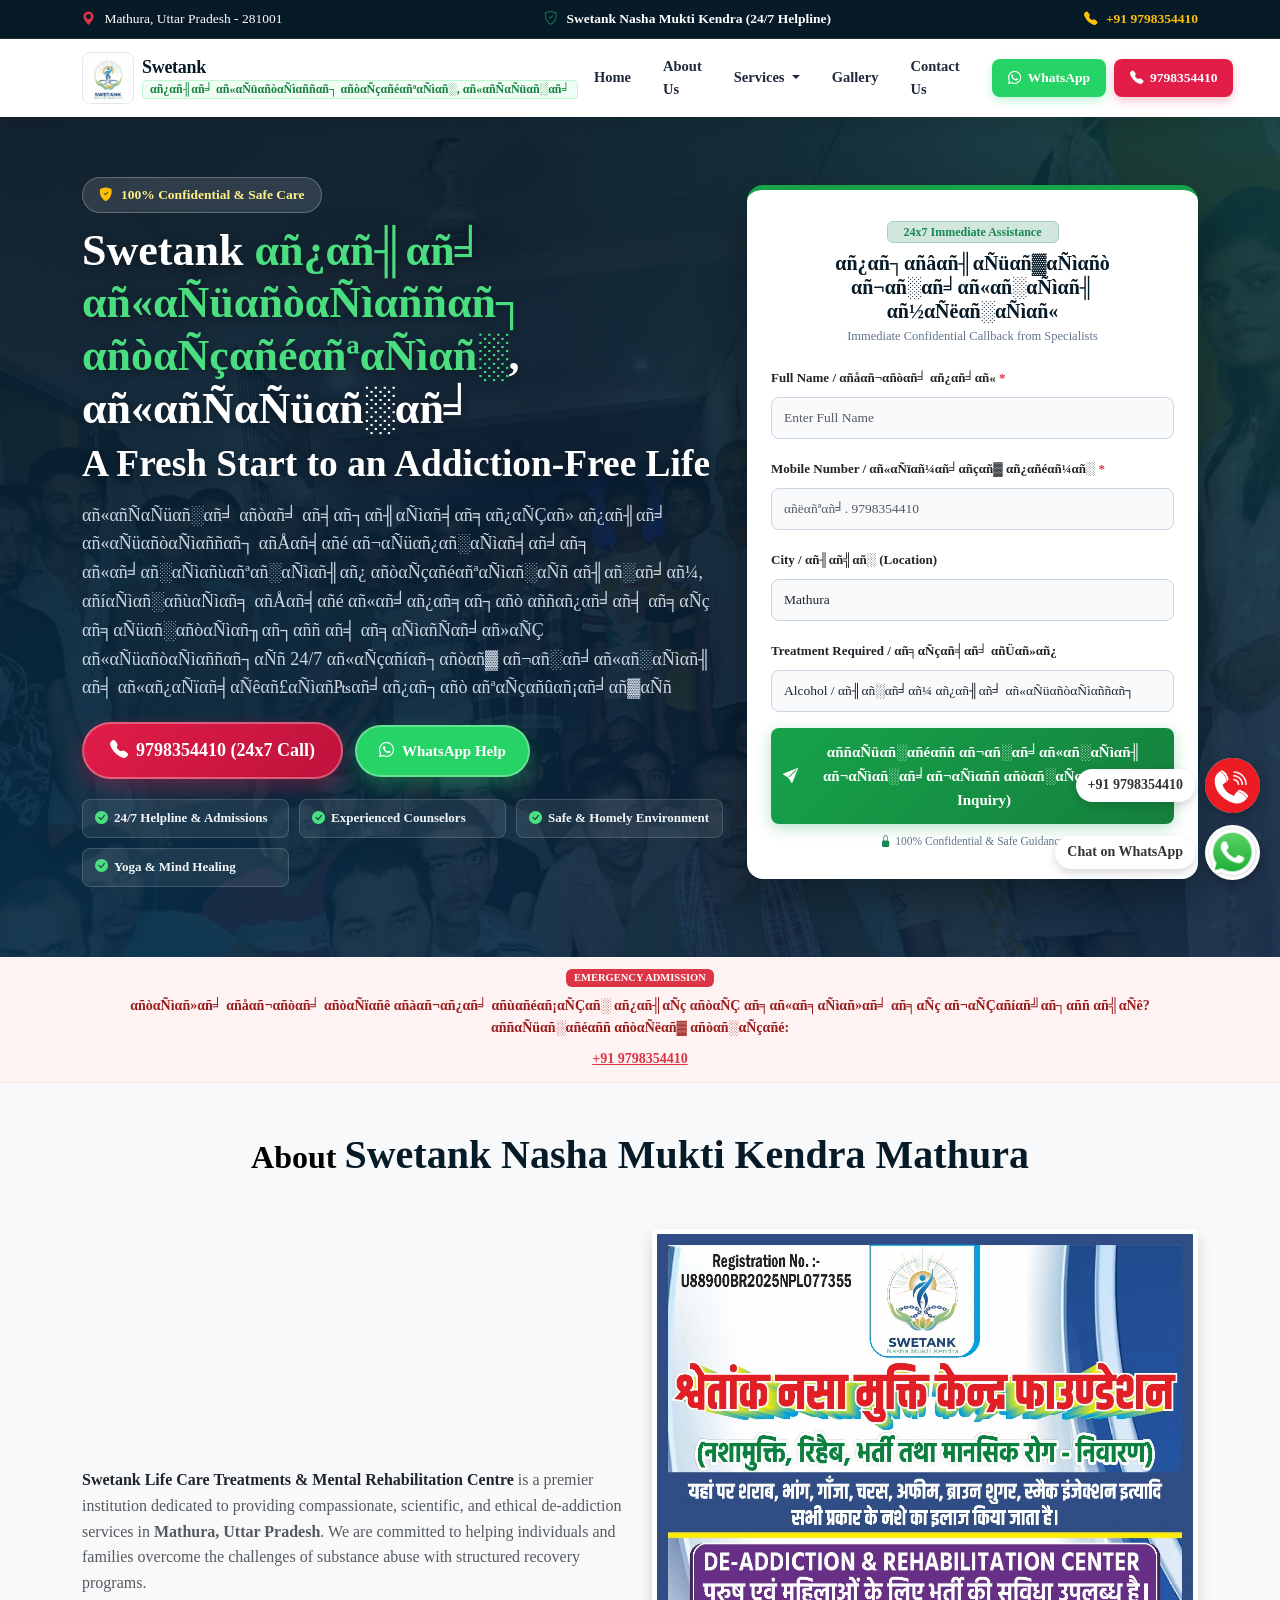
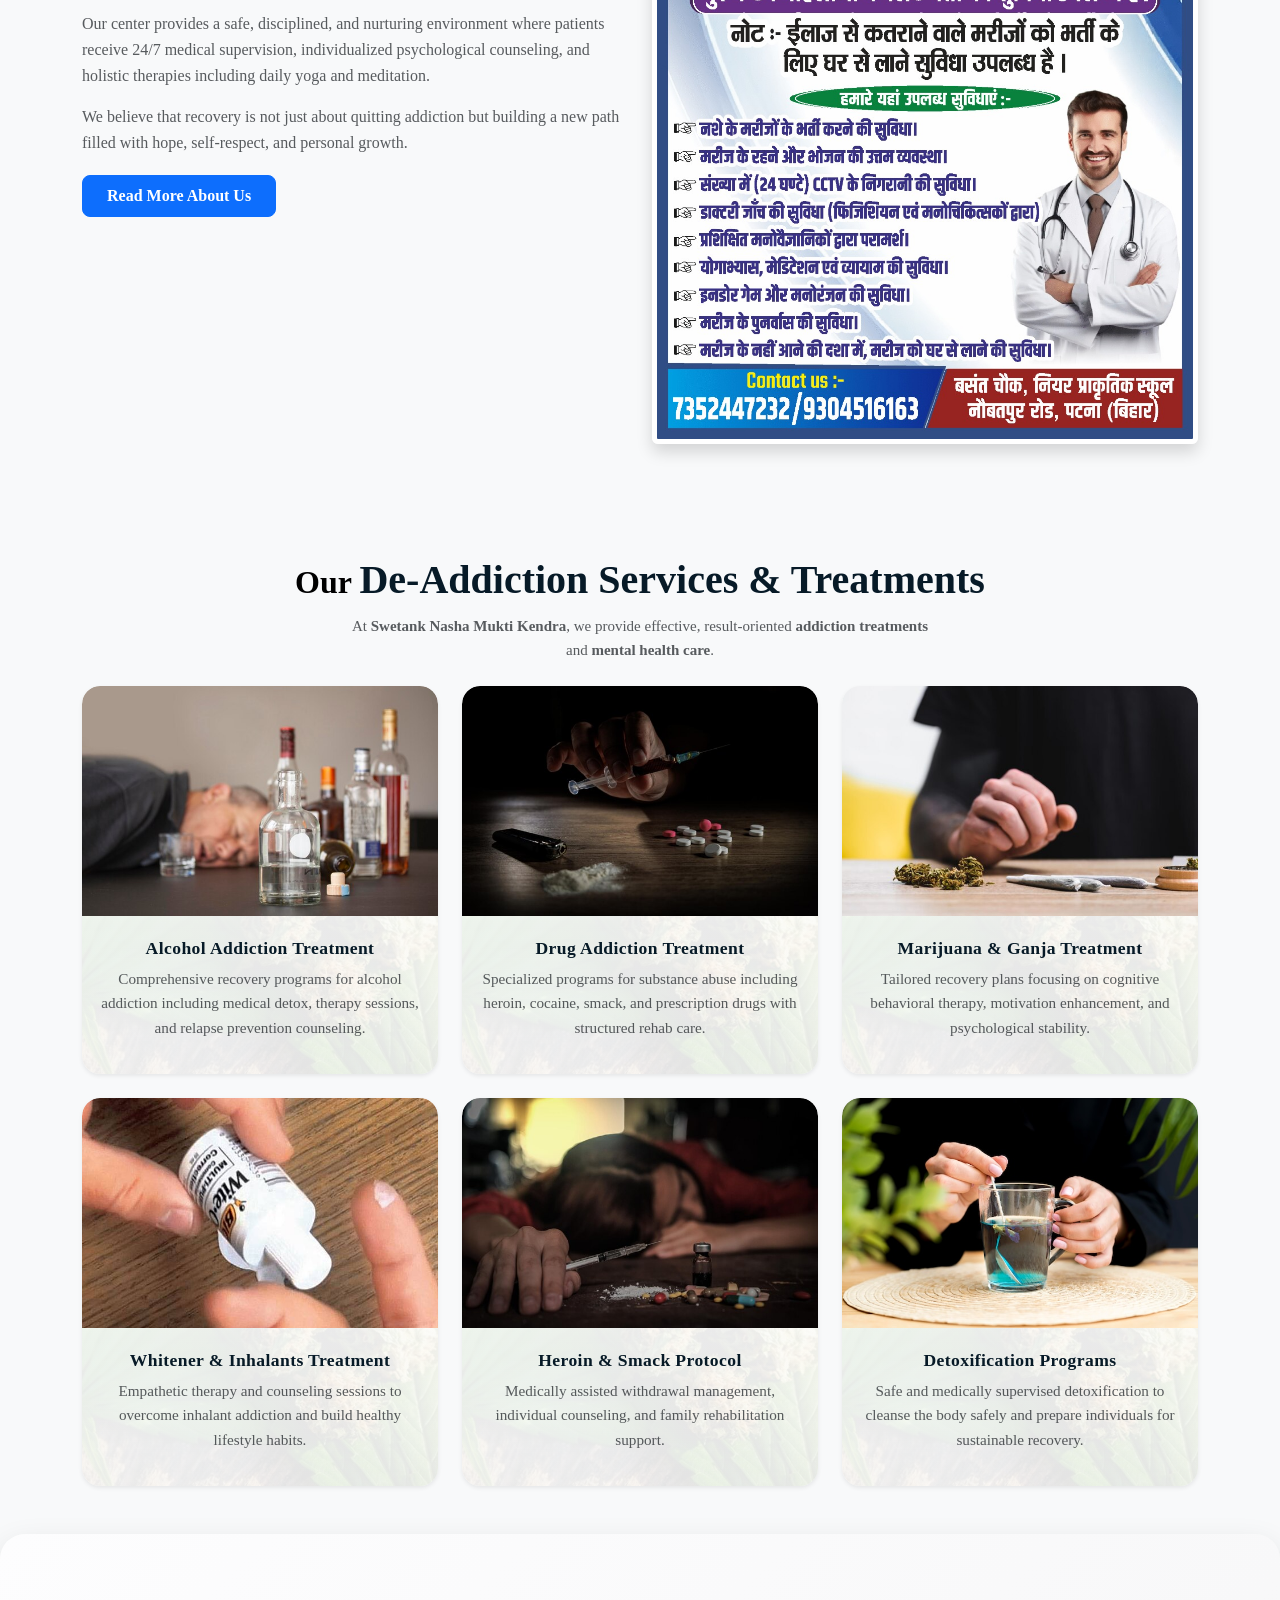
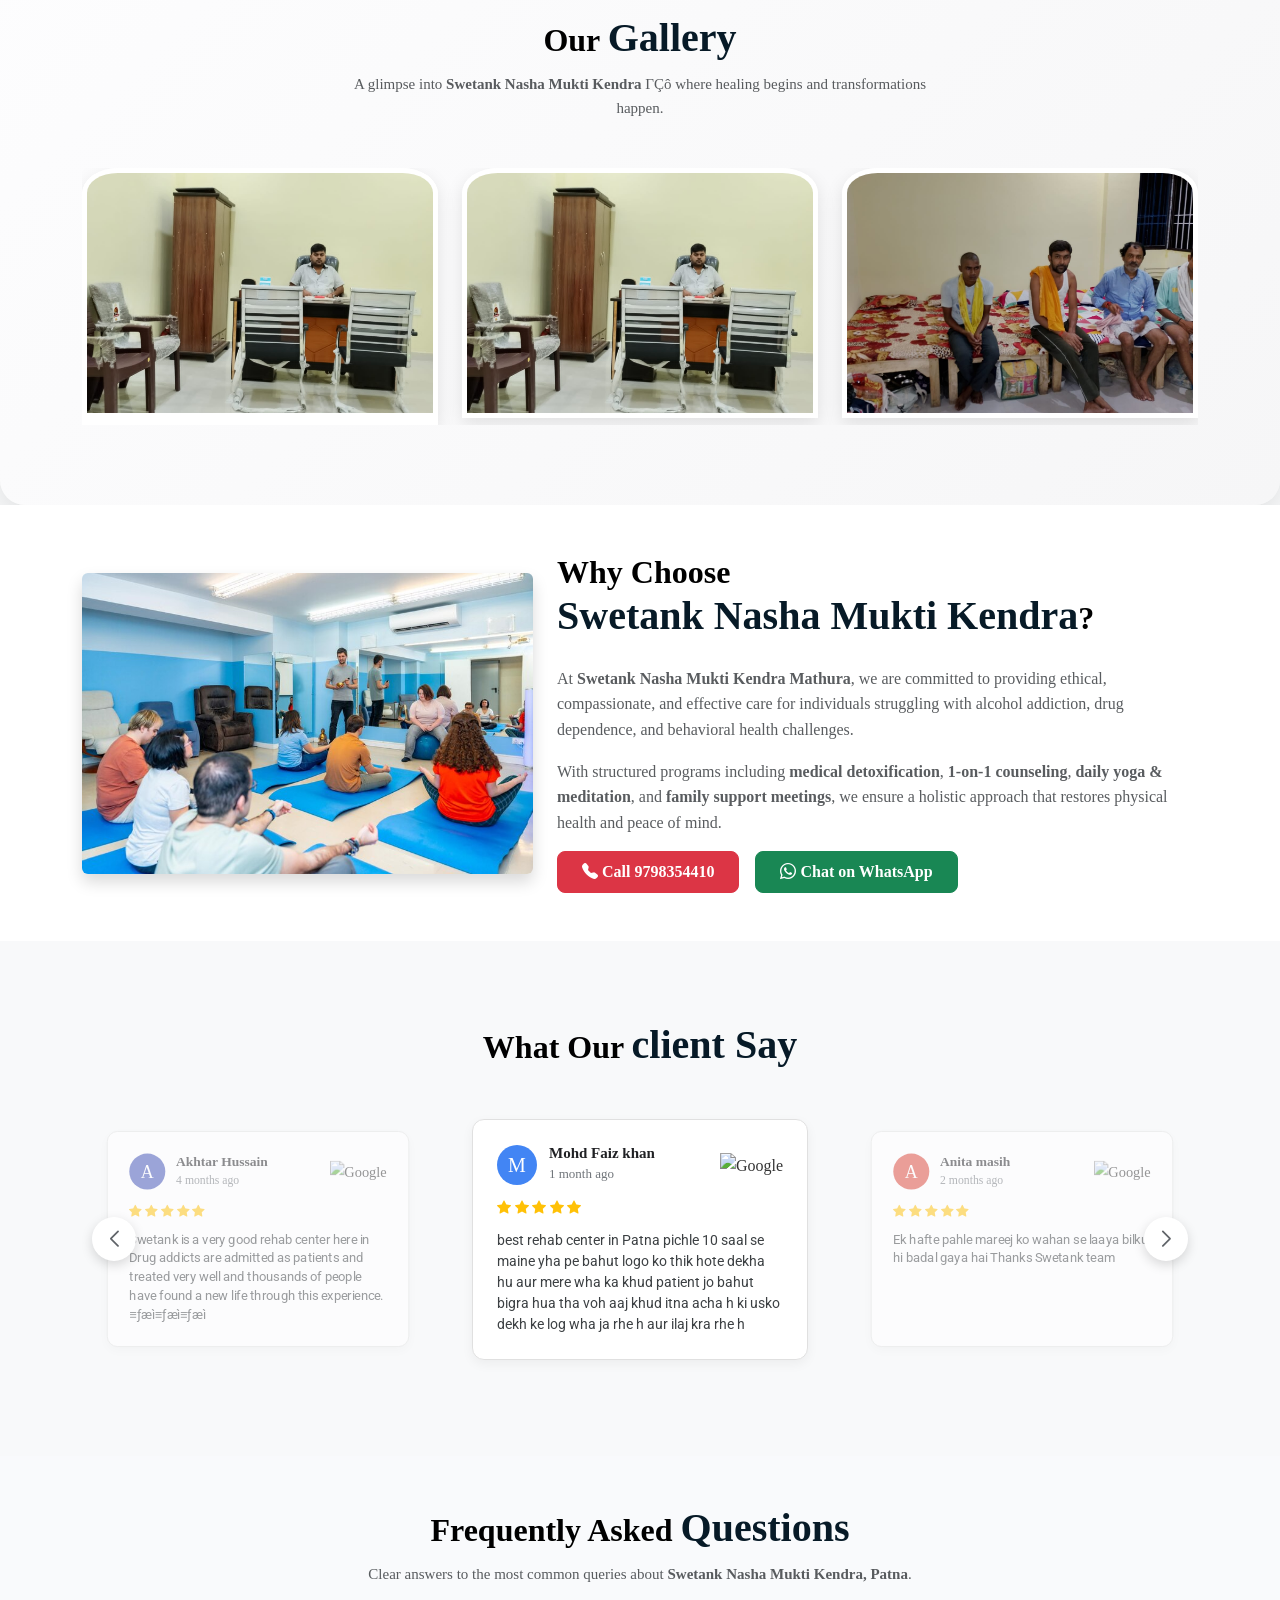
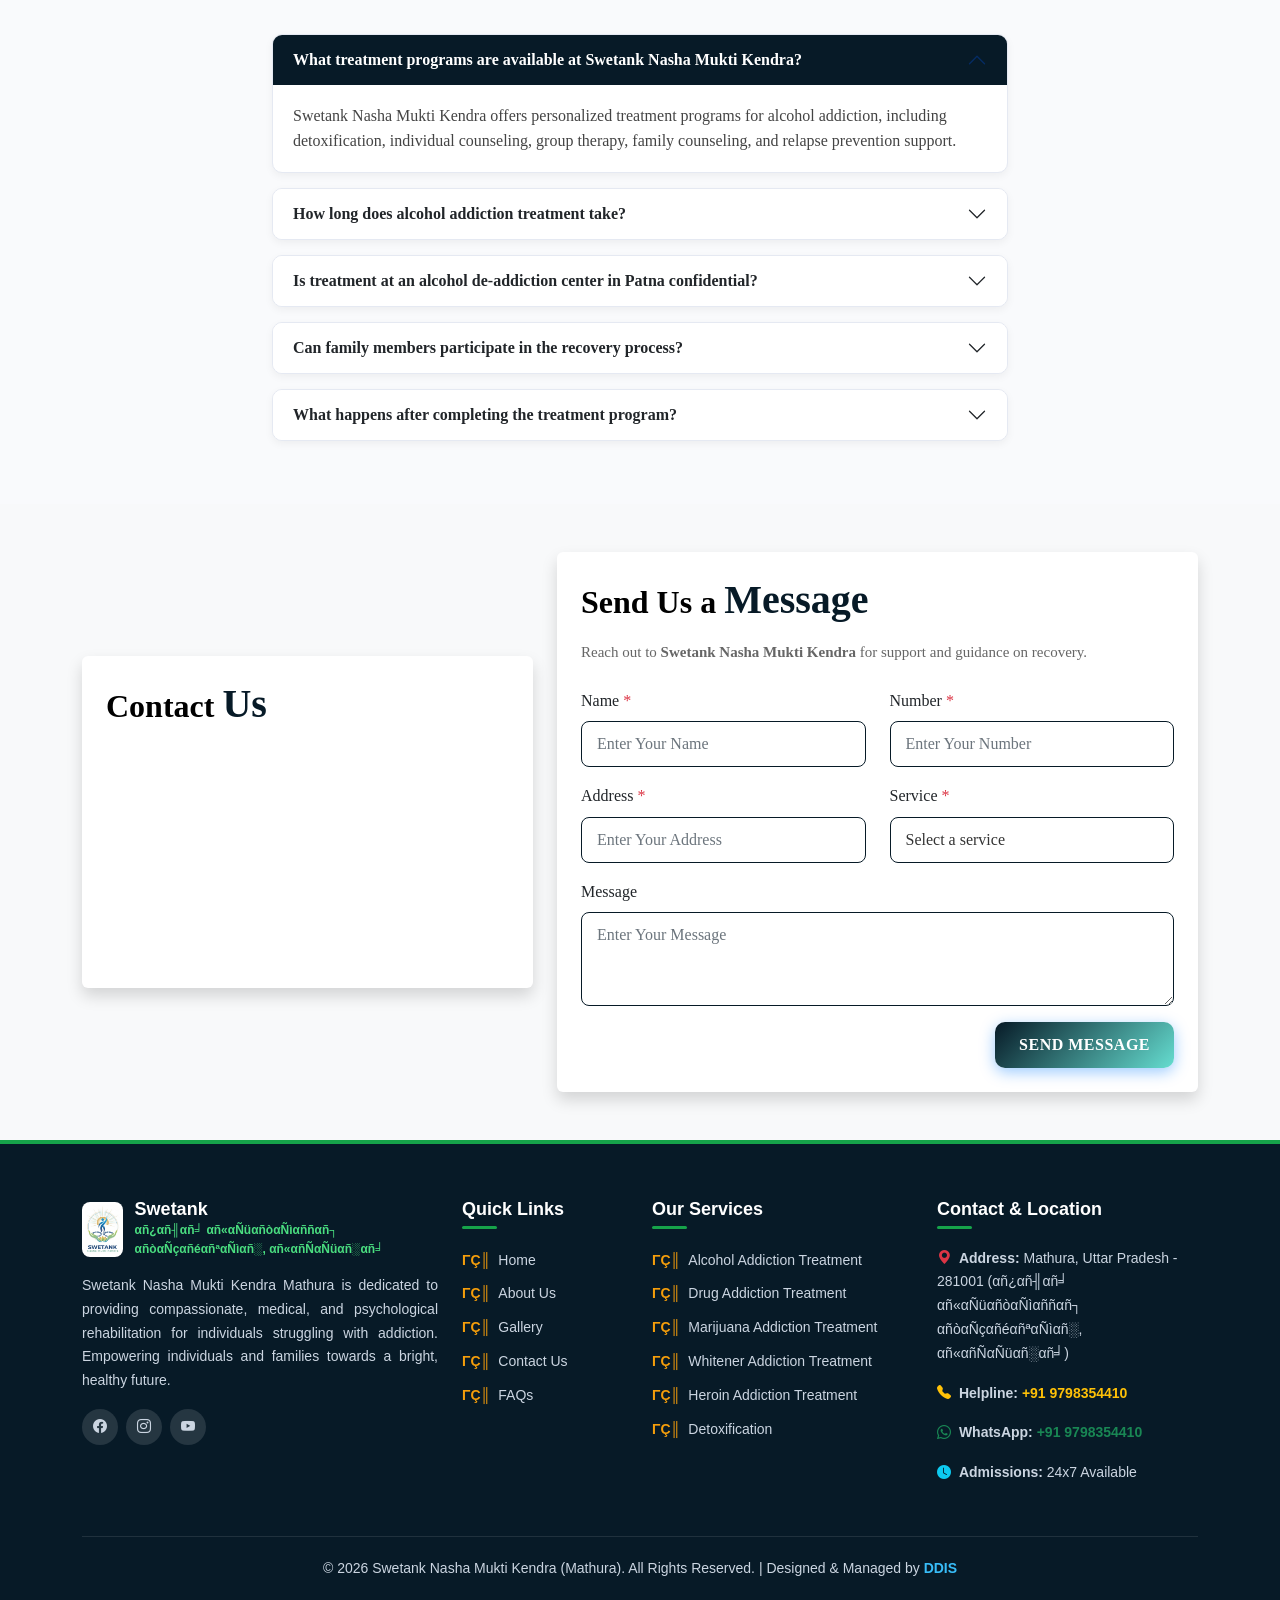
==== index.html @ 64076b5c "Add vercel.json and compiled HTML pages for instant Vercel preview without downloads" ====
﻿<!DOCTYPE html>
<html lang="en">

<head>
            <meta charset="UTF-8" />
<meta name="google-site-verification" content="Pe_RCcJKM1wmoSdgss8FV3fwaCpD_1jsGmkPEj5sjfQ" />
<meta http-equiv="X-UA-Compatible" content="IE=edge" />
<meta name="viewport" content="width=device-width, initial-scale=1.0" />

<!-- Favicon -->
<link rel="icon" href="assets/images/logo/logo.png" type="image/png">
<link rel="apple-touch-icon" href="assets/images/logo/logo.png">

<!-- Organization Schema -->
<script type="application/ld+json">
{
  "@context": "https://schema.org",
  "@type": "Organization",
  "name": "Swetank Nasha Mukti Kendra Mathura",
  "url": "https://swetanknashamuktikendrafoundation.in/",
  "logo": "https://swetanknashamuktikendrafoundation.in/assets/images/logo/logo.png",
  "sameAs": []
}
</script>

<!-- Title & SEO Meta -->
<title>Swetank Nasha Mukti Kendra Mathura | Best De-Addiction & Rehab Center</title>
<meta name="description" content="Swetank Nasha Mukti Kendra in Mathura offers safe, effective addiction treatment, certified medical detox, psychiatric counseling, and 24/7 recovery helpline: 9798354410." />
<meta name="keywords" content="swetank nasha mukti kendra mathura, nasha mukti kendra mathura, rehab center mathura, de-addiction center mathura, best nasha mukti kendra mathura" />
<meta name="author" content="Swetank Nasha Mukti Kendra Mathura" />
<meta name="robots" content="index, follow" />
<link rel="canonical" href="http://swetanknashamuktikendrafoundation.in/" />
<!-- Open Graph (Facebook/LinkedIn) -->
<meta property="og:type" content="website">
<meta property="og:title" content="Swetank Nasha Mukti Kendra Mathura | Best De-Addiction & Rehab Center">
<meta property="og:url" content="http://swetanknashamuktikendrafoundation.in/">
<meta property="og:image" content="assets/images/logo/logo.png">
<meta property="og:description" content="Swetank Nasha Mukti Kendra in Mathura offers safe, effective addiction treatment, certified medical detox, psychiatric counseling, and 24/7 recovery helpline: 9798354410.">

<!-- Twitter Meta -->
<meta name="twitter:card" content="summary_large_image" />
<meta name="twitter:title" content="Swetank Nasha Mukti Kendra Mathura | Best De-Addiction & Rehab Center" />
<meta name="twitter:description" content="Swetank Nasha Mukti Kendra in Mathura offers safe, effective addiction treatment, certified medical detox, psychiatric counseling, and 24/7 recovery helpline: 9798354410." />
<meta name="twitter:image" content="assets/images/logo/logo.png" />
<meta name="twitter:site" content="@Swetanknashamuktikendra" />
<!-- Floating Call & WhatsApp Buttons -->
<div class="floating-contact">
  <a href="tel:+919798354410" class="call-btn" title="Call Us 24/7">
    <span class="contact-label">+91 9798354410</span>
    <img src="assets/images/others/call.jpg" alt="Call Us">
  </a>

  <a href="https://api.whatsapp.com/send?phone=919798354410&text=Hello%20Swetank%20Nasha%20Mukti%20Kendra,%20I%20need%20information." class="whatsapp-btn" target="_blank" title="Chat on WhatsApp">
    <span class="contact-label">Chat on WhatsApp</span>
    <img src="assets/images/others/whatsapp.jpg" alt="Chat on WhatsApp">
  </a>
</div>

<style>
   /* Floating Contact Buttons */
.floating-contact {
  position: fixed;
  right: 20px;
  bottom: 20px;
  display: flex;
  flex-direction: column;
  align-items: flex-end; /* Align to the right */
  gap: 12px;
  z-index: 9999;
}

.floating-contact a {
  display: flex;
  align-items: center;
  text-decoration: none;
  gap: 10px;
}

.contact-label {
  background: white;
  color: #333;
  padding: 5px 12px;
  border-radius: 20px;
  font-size: 14px;
  font-weight: 700;
  box-shadow: 0 4px 10px rgba(0,0,0,0.15);
  white-space: nowrap;
}

.floating-contact a img {
  width: 55px;
  height: 55px;
  border-radius: 50%;
  box-shadow: 0 4px 12px rgba(0, 0, 0, 0.25);
  transition: transform 0.2s ease, box-shadow 0.2s ease;
}

.floating-contact a img:hover {
  transform: scale(1.1);
  box-shadow: 0 6px 16px rgba(0, 0, 0, 0.3);
}

@media (max-width: 768px) {
  .contact-label {
    font-size: 11px;
    padding: 3px 8px;
  }
}
</style>    <!-- ===== PLUGINS SECTION START ===== -->

<!-- Bootstrap 5.3.3 CSS -->
<link href="https://cdn.jsdelivr.net/npm/bootstrap@5.3.3/dist/css/bootstrap.min.css" rel="stylesheet"
    crossorigin="anonymous">

<!-- AOS Animation CSS -->
<link href="https://cdn.jsdelivr.net/npm/aos@2.3.4/dist/aos.css" rel="stylesheet" />

<!-- Custom Plugin CSS (if any) -->
<link rel="stylesheet" href="assets/css/style.css" />


<link rel="stylesheet" href="https://cdn.jsdelivr.net/npm/bootstrap-icons@1.13.1/font/bootstrap-icons.min.css">

<link rel="preconnect" href="https://fonts.googleapis.com">
<link rel="preconnect" href="https://fonts.gstatic.com" crossorigin>
<link href="https://fonts.googleapis.com/css2?family=Merriweather:wght@700&family=Roboto&display=swap" rel="stylesheet">
    <style>
        /* Hero Split Section */
        .hero-split {
            position: relative;
            background: linear-gradient(135deg, rgba(7, 26, 39, 0.92) 0%, rgba(10, 37, 64, 0.88) 100%),
                        url('assets/images/banner/1.jpg') center center/cover no-repeat;
            padding: 60px 0 70px;
            color: #ffffff;
            overflow: hidden;
        }

        .hero-split::before {
            content: '';
            position: absolute;
            top: 0;
            left: 0;
            right: 0;
            bottom: 0;
            background: radial-gradient(circle at top right, rgba(34, 197, 94, 0.15), transparent 50%),
                        radial-gradient(circle at bottom left, rgba(2, 132, 199, 0.15), transparent 50%);
            pointer-events: none;
        }

        .hero-tag-badge {
            background: rgba(255, 255, 255, 0.12);
            backdrop-filter: blur(6px);
            border: 1px solid rgba(255, 255, 255, 0.25);
            color: #fef08a;
            padding: 6px 16px;
            border-radius: 30px;
            font-size: 13.5px;
            font-weight: 700;
            display: inline-flex;
            align-items: center;
            gap: 8px;
            margin-bottom: 12px;
        }

        .hero-main-title {
            font-size: clamp(28px, 4vw, 44px);
            font-weight: 800;
            line-height: 1.2;
            color: #ffffff;
            margin-bottom: 12px;
            text-shadow: 0 2px 10px rgba(0, 0, 0, 0.4);
        }

        .hero-main-title span.text-highlight {
            color: #4ade80;
        }

        .hero-sub-text {
            font-size: clamp(15px, 2vw, 18px);
            color: #cbd5e1;
            line-height: 1.6;
            margin-bottom: 20px;
        }

        .hero-cta-group {
            display: flex;
            align-items: center;
            gap: 12px;
            flex-wrap: wrap;
            margin-bottom: 20px;
        }

        .hero-btn-call {
            background: linear-gradient(135deg, #e11d48 0%, #be123c 100%);
            color: #ffffff !important;
            font-size: 18px;
            font-weight: 800;
            padding: 12px 26px;
            border-radius: 50px;
            text-decoration: none;
            display: inline-flex;
            align-items: center;
            gap: 8px;
            box-shadow: 0 8px 20px rgba(225, 29, 72, 0.35);
            border: 2px solid rgba(255, 255, 255, 0.3);
            transition: all 0.3s ease;
        }

        .hero-btn-call:hover {
            transform: translateY(-2px);
            box-shadow: 0 12px 25px rgba(225, 29, 72, 0.45);
        }

        .hero-btn-wa {
            background: #25D366;
            color: #ffffff !important;
            font-size: 15px;
            font-weight: 700;
            padding: 12px 22px;
            border-radius: 50px;
            text-decoration: none;
            display: inline-flex;
            align-items: center;
            gap: 8px;
            box-shadow: 0 8px 20px rgba(37, 211, 102, 0.3);
            border: 2px solid rgba(255, 255, 255, 0.3);
            transition: all 0.3s ease;
        }

        .hero-btn-wa:hover {
            transform: translateY(-2px);
            background: #1ebd5a;
        }

        .hero-badges-grid {
            display: grid;
            grid-template-columns: repeat(auto-fit, minmax(180px, 1fr));
            gap: 10px;
            margin-top: 10px;
        }

        .hero-badge-pill {
            background: rgba(255, 255, 255, 0.08);
            border: 1px solid rgba(255, 255, 255, 0.15);
            padding: 8px 12px;
            border-radius: 8px;
            font-size: 13px;
            font-weight: 600;
            color: #f1f5f9;
            display: flex;
            align-items: center;
            gap: 6px;
        }

        .hero-badge-pill i {
            color: #4ade80;
        }

        /* Hero Right Form Card */
        .hero-form-box {
            background: #ffffff;
            border-radius: 16px;
            padding: 28px 24px;
            box-shadow: 0 20px 45px rgba(0, 0, 0, 0.35);
            border-top: 5px solid #16a34a;
            color: #0f172a;
        }

        .form-header-title {
            text-align: center;
            margin-bottom: 18px;
        }

        .form-header-title h4 {
            font-size: 20px;
            font-weight: 800;
            color: #071a27;
            margin-bottom: 3px;
        }

        .form-header-title p {
            font-size: 12.5px;
            color: #64748b;
            margin-bottom: 0;
        }

        .hero-form-box .form-control,
        .hero-form-box .form-select {
            border: 1.5px solid #cbd5e1;
            border-radius: 8px;
            padding: 10px 12px;
            font-size: 13.5px;
            background: #f8fafc;
        }

        .hero-form-box .form-control:focus,
        .hero-form-box .form-select:focus {
            border-color: #16a34a;
            background: #ffffff;
            box-shadow: 0 0 0 3px rgba(22, 163, 74, 0.15);
        }

        .btn-submit-hero-form {
            background: linear-gradient(135deg, #16a34a 0%, #15803d 100%);
            color: #ffffff;
            font-weight: 700;
            font-size: 15px;
            border-radius: 8px;
            padding: 12px;
            border: none;
            width: 100%;
            display: flex;
            align-items: center;
            justify-content: center;
            gap: 8px;
            box-shadow: 0 4px 15px rgba(22, 163, 74, 0.3);
            transition: all 0.3s ease;
        }

        .btn-submit-hero-form:hover {
            background: linear-gradient(135deg, #22c55e 0%, #16a34a 100%);
            transform: translateY(-2px);
        }

        /* Emergency strip */
        .emergency-banner {
            background: #fef2f2;
            border-bottom: 1px solid #fee2e2;
            padding: 12px 15px;
            text-align: center;
            font-size: 14px;
            color: #991b1b;
            font-weight: 600;
        }
    </style>
</head>

<body>
    <style>
    /* ================= Top Header ================= */
    .top-header {
        background: #071a27;
        font-size: 13.5px;
        border-bottom: 1px solid rgba(255, 255, 255, 0.1);
    }

    .top-header i {
        margin-right: 5px;
    }

    @media screen and (max-width: 767px) {
        .top-header {
            display: none;
        }
    }

    /* ================= Navbar ================= */
    header {
        position: sticky;
        top: 0;
        width: 100%;
        z-index: 1020;
        background: #ffffff;
        box-shadow: 0 4px 15px rgba(0, 0, 0, 0.08);
    }

    .navbar {
        transition: all 0.3s ease;
        background: #ffffff;
        padding: 8px 15px;
    }

    .navbar-brand {
        display: flex;
        align-items: center;
        text-decoration: none;
    }

    .brand-logo-img {
        width: 52px;
        height: 52px;
        object-fit: contain;
        border-radius: 8px;
        border: 1px solid #e2e8f0;
        background: #fff;
        padding: 2px;
    }

    .brand-text-wrapper {
        display: flex;
        flex-direction: column;
        line-height: 1.2;
    }

    .brand-main-title {
        font-size: 18px;
        font-weight: 800;
        color: #071a27;
        letter-spacing: -0.3px;
    }

    .brand-hindi-badge {
        color: #15803d;
        font-weight: 800;
        font-size: 12px;
        background: #f0fdf4;
        padding: 1px 7px;
        border-radius: 4px;
        border: 1px solid #bbf7d0;
        display: inline-block;
        margin-top: 2px;
    }

    .navbar .nav-item {
        margin: 0 4px;
    }

    .navbar .nav-link {
        color: #1e293b;
        font-weight: 600;
        font-size: 14.5px;
        padding: 8px 12px !important;
        transition: all 0.25s ease;
        border-radius: 6px;
    }

    .navbar .nav-link:hover,
    .navbar .nav-link.active {
        color: #071a27;
        background: #f1f5f9;
    }

    /* ================= Dropdown ================= */
    .navbar-nav .dropdown-menu {
        border: 1px solid #e2e8f0;
        border-radius: 8px;
        background: #ffffff;
        box-shadow: 0px 10px 25px rgba(0, 0, 0, 0.1);
        padding: 8px 0;
    }

    .navbar .dropdown-item {
        color: #334155;
        font-weight: 500;
        font-size: 14px;
        padding: 8px 18px;
        transition: all 0.2s ease;
    }

    .navbar .dropdown-item:hover {
        background: #071a27;
        color: #ffffff;
    }

    .btn-header-wa {
        background: #25D366;
        color: #ffffff !important;
        font-weight: 700;
        font-size: 13.5px;
        border-radius: 8px;
        padding: 8px 16px;
        display: inline-flex;
        align-items: center;
        gap: 6px;
        text-decoration: none;
        box-shadow: 0 4px 10px rgba(37, 211, 102, 0.25);
        transition: all 0.25s ease;
    }

    .btn-header-wa:hover {
        background: #1ebd5a;
        transform: translateY(-2px);
        box-shadow: 0 6px 14px rgba(37, 211, 102, 0.35);
    }

    .btn-header-call {
        background: #e11d48;
        color: #ffffff !important;
        font-weight: 700;
        font-size: 13.5px;
        border-radius: 8px;
        padding: 8px 16px;
        display: inline-flex;
        align-items: center;
        gap: 6px;
        text-decoration: none;
        box-shadow: 0 4px 10px rgba(225, 29, 72, 0.25);
        transition: all 0.25s ease;
    }

    .btn-header-call:hover {
        background: #be123c;
        transform: translateY(-2px);
        box-shadow: 0 6px 14px rgba(225, 29, 72, 0.35);
    }

    @media (max-width: 991px) {
        .navbar .collapse {
            background: #ffffff;
            border-top: 1px solid #e2e8f0;
            padding: 15px 10px;
            margin-top: 8px;
        }

        .navbar .nav-link {
            padding: 10px 12px !important;
            border-bottom: 1px solid #f1f5f9;
        }
    }
</style>

<!-- ================= Top Header ================= -->
<section class="top-header py-2 text-white">
    <div class="container">
        <div class="row align-items-center text-center text-md-start">
            <div class="col-12 col-md-4 mb-1 mb-md-0">
                <i class="bi bi-geo-alt-fill text-danger"></i> Mathura, Uttar Pradesh - 281001
            </div>
            <div class="col-12 col-md-5 mb-1 mb-md-0 fw-semibold text-center">
                <i class="bi bi-shield-check text-success"></i> Swetank Nasha Mukti Kendra (24/7 Helpline)
            </div>
            <div class="col-12 col-md-3 text-md-end">
                <a href="tel:+919798354410" class="text-warning fw-bold text-decoration-none">
                    <i class="bi bi-telephone-fill"></i> +91 9798354410
                </a>
            </div>
        </div>
    </div>
</section>

<!-- ================= Navbar ================= -->
<header>
    <nav class="navbar navbar-expand-lg">
        <div class="container">
            <!-- 1. Logo & Formatted Nasha Mukti Kendra Text -->
            <a class="navbar-brand me-auto gap-2" href="">
                <img src="assets/images/logo/logo.jpg" alt="Swetank Nasha Mukti Kendra Logo" class="brand-logo-img">
                <div class="brand-text-wrapper text-start">
                    <span class="brand-main-title">Swetank</span>
                    <span class="brand-hindi-badge">αñ¿αñ╢αñ╛ αñ«αÑüαñòαÑìαññαñ┐ αñòαÑçαñéαñªαÑìαñ░, αñ«αñÑαÑüαñ░αñ╛</span>
                </div>
            </a>

            <!-- 2. Mobile Quick Buttons (WhatsApp & Call) -->
            <div class="d-lg-none d-flex align-items-center gap-2 me-2">
                <a href="https://wa.me/919798354410?text=Hello%20Swetank%20Nasha%20Mukti%20Kendra,%20I%20need%20information." target="_blank" class="btn btn-sm btn-success fw-bold px-2 py-1" style="font-size: 11px; border-radius: 6px;">
                    <i class="bi bi-whatsapp"></i> Chat
                </a>
                <a href="tel:+919798354410" class="btn btn-sm btn-danger fw-bold px-2 py-1" style="font-size: 11px; border-radius: 6px;">
                    <i class="bi bi-telephone-fill"></i> 9798354410
                </a>
            </div>
            
            <!-- 3. Toggle Button -->
            <button class="navbar-toggler p-1 border-0" type="button" data-bs-toggle="collapse"
                data-bs-target="#navbarNav" aria-controls="navbarNav" aria-expanded="false"
                aria-label="Toggle navigation">
                <span class="bi bi-list fs-2 text-dark"></span>
            </button>

            <!-- Menu Links & Desktop CTA Buttons -->
            <div class="collapse navbar-collapse justify-content-end" id="navbarNav">
                <ul class="navbar-nav align-items-lg-center me-lg-3">
                    <li class="nav-item"><a class="nav-link" href="">Home</a></li>
                    <li class="nav-item"><a class="nav-link" href="about-us.php">About Us</a></li>

                    <li class="nav-item dropdown">
                        <a class="nav-link dropdown-toggle" href="#" id="servicesDropdown" role="button" data-bs-toggle="dropdown" aria-expanded="false">
                            Services
                        </a>
                        <ul class="dropdown-menu" aria-labelledby="servicesDropdown">
                            <li><a class="dropdown-item" href="services/alcohol-addiction.php">Alcohol Addiction Treatment</a></li>
                            <li><a class="dropdown-item" href="services/drugs-addiction.php">Drug Addiction Treatment</a></li>
                            <li><a class="dropdown-item" href="services/marijuana-addiction.php">Marijuana Addiction Treatment</a></li>
                            <li><a class="dropdown-item" href="services/whitener-addiction.php">Whitener Addiction Treatment</a></li>
                            <li><a class="dropdown-item" href="services/heroin-addiction.php">Heroin Addiction Treatment</a></li>
                            <li><a class="dropdown-item" href="services/cocaine-addiction.php">Cocaine Addiction Treatment</a></li>
                            <li><a class="dropdown-item" href="services/detoxification.php">Detoxification Treatment</a></li>
                            <li><a class="dropdown-item" href="services/depression-treatment.php">Depression Treatment</a></li>
                            <li><a class="dropdown-item" href="services/mental-health.php">Mental Health Treatment</a></li>
                        </ul>
                    </li>

                    <li class="nav-item"><a class="nav-link" href="gallery.php">Gallery</a></li>
                    <li class="nav-item"><a class="nav-link" href="contact-us.php">Contact Us</a></li>
                </ul>

                <div class="d-none d-lg-flex align-items-center gap-2">
                    <a href="https://wa.me/919798354410?text=Hello%20Swetank%20Nasha%20Mukti%20Kendra,%20I%20need%20information%20about%20admission." target="_blank" class="btn-header-wa">
                        <i class="bi bi-whatsapp"></i> WhatsApp
                    </a>
                    <a href="tel:+919798354410" class="btn-header-call">
                        <i class="bi bi-telephone-fill"></i> 9798354410
                    </a>
                </div>
            </div>
        </div>
    </nav>
</header>
    <!-- ================= HERO SECTION WITH SPLIT LAYOUT ================= -->
    <section class="hero-split">
        <div class="container position-relative" style="z-index: 2;">
            <div class="row align-items-center gy-4">
                
                <!-- Left Hero Content -->
                <div class="col-lg-7 text-start">
                    <div class="hero-tag-badge">
                        <i class="bi bi-shield-fill-check text-warning"></i> 100% Confidential &amp; Safe Care
                    </div>
                    
                    <h1 class="hero-main-title">
                        Swetank <span class="text-highlight">αñ¿αñ╢αñ╛ αñ«αÑüαñòαÑìαññαñ┐ αñòαÑçαñéαñªαÑìαñ░</span>, αñ«αñÑαÑüαñ░αñ╛
                        <br>
                        <span style="font-size: 0.85em; font-weight: 700;">A Fresh Start to an Addiction-Free Life</span>
                    </h1>
                    
                    <p class="hero-sub-text">
                        αñ«αñÑαÑüαñ░αñ╛ αñòαñ╛ αñ╡αñ┐αñ╢αÑìαñ╡αñ╕αñ¿αÑÇαñ» αñ¿αñ╢αñ╛ αñ«αÑüαñòαÑìαññαñ┐ αñÅαñ╡αñé αñ¬αÑüαñ¿αñ░αÑìαñ╡αñ╛αñ╕ αñ«αñ╛αñ░αÑìαñùαñªαñ░αÑìαñ╢αñ¿ αñòαÑçαñéαñªαÑìαñ░αÑñ αñ╢αñ░αñ╛αñ¼, αñíαÑìαñ░αñùαÑìαñ╕ αñÅαñ╡αñé αñ«αñ╛αñ¿αñ╕αñ┐αñò αññαñ¿αñ╛αñ╡ αñ╕αÑç αñ╕αÑüαñ░αñòαÑìαñ╖αñ┐αññ αñ╡ αñ╕αÑìαñÑαñ╛αñ»αÑÇ αñ«αÑüαñòαÑìαññαñ┐αÑñ 24/7 αñ«αÑçαñíαñ┐αñòαñ▓ αñ¬αñ░αñ╛αñ«αñ░αÑìαñ╢ αñ╡ αñ«αñ¿αÑïαñ╡αÑêαñ£αÑìαñ₧αñ╛αñ¿αñ┐αñò αñªαÑçαñûαñ¡αñ╛αñ▓αÑñ
                    </p>

                    <div class="hero-cta-group">
                        <a href="tel:+919798354410" class="hero-btn-call">
                            <i class="bi bi-telephone-fill"></i> 9798354410 (24x7 Call)
                        </a>
                        <a href="https://wa.me/919798354410?text=Hello%20Swetank%20Nasha%20Mukti%20Kendra%20Mathura,%20I%20need%20admission%20help." target="_blank" class="hero-btn-wa">
                            <i class="bi bi-whatsapp"></i> WhatsApp Help
                        </a>
                    </div>

                    <div class="hero-badges-grid">
                        <div class="hero-badge-pill">
                            <i class="bi bi-check-circle-fill"></i> 24/7 Helpline &amp; Admissions
                        </div>
                        <div class="hero-badge-pill">
                            <i class="bi bi-check-circle-fill"></i> Experienced Counselors
                        </div>
                        <div class="hero-badge-pill">
                            <i class="bi bi-check-circle-fill"></i> Safe &amp; Homely Environment
                        </div>
                        <div class="hero-badge-pill">
                            <i class="bi bi-check-circle-fill"></i> Yoga &amp; Mind Healing
                        </div>
                    </div>
                </div>

                <!-- Right Hero Form Fill -->
                <div class="col-lg-5">
                    <div class="hero-form-box">
                        <div class="form-header-title">
                            <span class="badge bg-success-subtle text-success border border-success-subtle px-3 py-1 mb-2">24x7 Immediate Assistance</span>
                            <h4>αñ¿αñ┐αñâαñ╢αÑüαñ▓αÑìαñò αñ¬αñ░αñ╛αñ«αñ░αÑìαñ╢ αñ½αÑëαñ░αÑìαñ«</h4>
                            <p>Immediate Confidential Callback from Specialists</p>
                        </div>

                        <form id="heroQuickForm" onsubmit="handleHeroFormSubmit(event)">
                            <div class="mb-3">
                                <label for="hname" class="form-label fw-semibold text-dark" style="font-size: 13px;">Full Name / αñåαñ¬αñòαñ╛ αñ¿αñ╛αñ« <span class="text-danger">*</span></label>
                                <input type="text" class="form-control" id="hname" placeholder="Enter Full Name" required>
                            </div>

                            <div class="mb-3">
                                <label for="hphone" class="form-label fw-semibold text-dark" style="font-size: 13px;">Mobile Number / αñ«αÑïαñ¼αñ╛αñçαñ▓ αñ¿αñéαñ¼αñ░ <span class="text-danger">*</span></label>
                                <input type="tel" class="form-control" id="hphone" placeholder="αñëαñªαñ╛. 9798354410" pattern="[0-9]{10}" required>
                            </div>

                            <div class="mb-3">
                                <label for="hcity" class="form-label fw-semibold text-dark" style="font-size: 13px;">City / αñ╢αñ╣αñ░ (Location)</label>
                                <input type="text" class="form-control" id="hcity" placeholder="Mathura, UP" value="Mathura">
                            </div>

                            <div class="mb-3">
                                <label for="hservice" class="form-label fw-semibold text-dark" style="font-size: 13px;">Treatment Required / αñ╕αÑçαñ╡αñ╛ αñÜαñ»αñ¿</label>
                                <select class="form-select" id="hservice">
                                    <option value="Alcohol Addiction Treatment">Alcohol / αñ╢αñ░αñ╛αñ¼ αñ¿αñ╢αñ╛ αñ«αÑüαñòαÑìαññαñ┐</option>
                                    <option value="Drugs Addiction Treatment">Drugs / αñíαÑìαñ░αñùαÑìαñ╕ αñ╡ αñ╕αÑìαñ«αÑêαñò</option>
                                    <option value="Marijuana Addiction Treatment">Marijuana &amp; Ganja / αñùαñ╛αñéαñ£αñ╛</option>
                                    <option value="Whitener Addiction Treatment">Whitener &amp; Inhalants / αñ╡αÑìαñ╣αñ╛αñçαñƒαñ¿αñ░</option>
                                    <option value="Heroin Addiction Treatment">Heroin / αñ╣αÑçαñ░αÑïαñçαñ¿</option>
                                    <option value="Psychological & Family Counseling">Family Counseling / αñ¬αñ░αñ╛αñ«αñ░αÑìαñ╢</option>
                                </select>
                            </div>

                            <button type="submit" class="btn-submit-hero-form">
                                <i class="bi bi-send-fill"></i> αññαÑüαñ░αñéαññ αñ¬αñ░αñ╛αñ«αñ░αÑìαñ╢ αñ¬αÑìαñ░αñ╛αñ¬αÑìαññ αñòαñ░αÑçαñé (Send Inquiry)
                            </button>

                            <div class="text-center mt-2" style="font-size: 11.5px; color: #64748b;">
                                <i class="bi bi-lock-fill text-success"></i> 100% Confidential &amp; Safe Guidance
                            </div>
                        </form>
                    </div>
                </div>

            </div>
        </div>
    </section>

    <!-- Emergency Strip -->
    <div class="emergency-banner">
        <div class="container d-flex justify-content-center align-items-center flex-wrap gap-2">
            <span class="badge bg-danger text-white text-uppercase px-2 py-1">Emergency Admission</span>
            <span>αñòαÑìαñ»αñ╛ αñåαñ¬αñòαñ╛ αñòαÑïαñê αñàαñ¬αñ¿αñ╛ αñùαñéαñ¡αÑÇαñ░ αñ¿αñ╢αÑç αñòαÑÇ αñ╕αñ«αñ╕αÑìαñ»αñ╛ αñ╕αÑç αñ¬αÑÇαñíαñ╝αñ┐αññ αñ╣αÑê? αññαÑüαñ░αñéαññ αñòαÑëαñ▓ αñòαñ░αÑçαñé:</span>
            <a href="tel:+919798354410" class="text-danger fw-bold text-decoration-underline">+91 9798354410</a>
        </div>
    </div>

    <!-- ================= ABOUT US ================= -->
    <section class="py-5 about-us bg-light">
        <div class="container">
            <div class="row justify-content-center align-items-center gy-4">
                <div class="head-title text-center mb-3">
                    <h2>About <span>Swetank Nasha Mukti Kendra Mathura</span></h2>
                </div>

                <div class="col-md-6">
                    <p class="text-muted">
                        <strong class="text-dark">Swetank Life Care Treatments &amp; Mental Rehabilitation Centre</strong>
                        is a premier institution dedicated to providing compassionate, scientific, and ethical de-addiction services in <strong>Mathura, Uttar Pradesh</strong>. We are committed to helping individuals and families overcome the challenges of substance abuse with structured recovery programs.
                    </p>
 
                    <p class="text-muted">
                        Our center provides a safe, disciplined, and nurturing environment where patients receive 24/7 medical supervision, individualized psychological counseling, and holistic therapies including daily yoga and meditation.
                    </p>
 
                    <p class="text-muted">
                        We believe that recovery is not just about quitting addiction but building a new path filled with hope, self-respect, and personal growth.
                    </p>

                    <div class="py-1">
                        <a href="about-us.php" class="btn btn-primary fw-bold px-4 py-2" style="border-radius: 8px;">
                            Read More About Us
                        </a>
                    </div>
                </div>

                <div class="col-md-6 mb-3">
                    <img src="/assets/images/about/1.jpg" alt="Swetank Nasha Mukti Kendra Mathura" class="img-fluid rounded shadow">
                </div>
            </div>
        </div>
    </section>

    <!-- ================= SERVICES ================= -->
    <section class="py-5 services">
        <div class="container">
            <div class="row">
                <div class="head-title mb-4 text-center">
                    <h2>Our <span>De-Addiction Services &amp; Treatments</span></h2>
                    <p class="text-muted">
                        At <strong>Swetank Nasha Mukti Kendra</strong>, we provide effective, result-oriented <strong>addiction treatments</strong> and <strong>mental health care</strong>.
                    </p>
                </div>
            </div>

            <div class="row g-4">
                <!-- Alcohol Addiction -->
                <div class="col-md-4">
                    <div class="card service-card h-100 shadow-sm border-0">
                        <div class="card-img-wrapper">
                            <img src="/assets/images/services/1.jpg" class="card-img-top" alt="Alcohol Addiction Treatment">
                            <div class="card-overlay">
                                <a href="services/alcohol-addiction.php" class="btn btn-overlay">Read More</a>
                            </div>
                        </div>
                        <div class="card-body">
                            <h5 class="card-title fw-bold">Alcohol Addiction Treatment</h5>
                            <p class="card-text text-muted">Comprehensive recovery programs for alcohol addiction including medical detox, therapy sessions, and relapse prevention counseling.</p>
                        </div>
                    </div>
                </div>

                <!-- Drug Addiction -->
                <div class="col-md-4">
                    <div class="card service-card h-100 shadow-sm border-0">
                        <div class="card-img-wrapper">
                            <img src="/assets/images/services/2.jpg" class="card-img-top" alt="Drug Addiction Treatment">
                            <div class="card-overlay">
                                <a href="services/drugs-addiction.php" class="btn btn-overlay">Read More</a>
                            </div>
                        </div>
                        <div class="card-body">
                            <h5 class="card-title fw-bold">Drug Addiction Treatment</h5>
                            <p class="card-text text-muted">Specialized programs for substance abuse including heroin, cocaine, smack, and prescription drugs with structured rehab care.</p>
                        </div>
                    </div>
                </div>

                <!-- Marijuana Addiction -->
                <div class="col-md-4">
                    <div class="card service-card h-100 shadow-sm border-0">
                        <div class="card-img-wrapper">
                            <img src="/assets/images/services/3.jpg" class="card-img-top" alt="Marijuana Addiction Treatment">
                            <div class="card-overlay">
                                <a href="services/marijuana-addiction.php" class="btn btn-overlay">Read More</a>
                            </div>
                        </div>
                        <div class="card-body">
                            <h5 class="card-title fw-bold">Marijuana &amp; Ganja Treatment</h5>
                            <p class="card-text text-muted">Tailored recovery plans focusing on cognitive behavioral therapy, motivation enhancement, and psychological stability.</p>
                        </div>
                    </div>
                </div>

                <!-- Whitener Addiction -->
                <div class="col-md-4">
                    <div class="card service-card h-100 shadow-sm border-0">
                        <div class="card-img-wrapper">
                            <img src="/assets/images/services/4.jpg" class="card-img-top" alt="Whitener Addiction Treatment">
                            <div class="card-overlay">
                                <a href="services/whitener-addiction.php" class="btn btn-overlay">Read More</a>
                            </div>
                        </div>
                        <div class="card-body">
                            <h5 class="card-title fw-bold">Whitener &amp; Inhalants Treatment</h5>
                            <p class="card-text text-muted">Empathetic therapy and counseling sessions to overcome inhalant addiction and build healthy lifestyle habits.</p>
                        </div>
                    </div>
                </div>

                <!-- Heroin Addiction -->
                <div class="col-md-4">
                    <div class="card service-card h-100 shadow-sm border-0">
                        <div class="card-img-wrapper">
                            <img src="/assets/images/services/5.jpg" class="card-img-top" alt="Heroin Addiction Treatment">
                            <div class="card-overlay">
                                <a href="services/heroin-addiction.php" class="btn btn-overlay">Read More</a>
                            </div>
                        </div>
                        <div class="card-body">
                            <h5 class="card-title fw-bold">Heroin &amp; Smack Protocol</h5>
                            <p class="card-text text-muted">Medically assisted withdrawal management, individual counseling, and family rehabilitation support.</p>
                        </div>
                    </div>
                </div>

                <!-- Detoxification -->
                <div class="col-md-4">
                    <div class="card service-card h-100 shadow-sm border-0">
                        <div class="card-img-wrapper">
                            <img src="/assets/images/services/7.jpg" class="card-img-top" alt="Detoxification Treatment">
                            <div class="card-overlay">
                                <a href="services/detoxification.php" class="btn btn-overlay">Read More</a>
                            </div>
                        </div>
                        <div class="card-body">
                            <h5 class="card-title fw-bold">Detoxification Programs</h5>
                            <p class="card-text text-muted">Safe and medically supervised detoxification to cleanse the body safely and prepare individuals for sustainable recovery.</p>
                        </div>
                    </div>
                </div>
            </div>
        </div>
    </section>

    <!-- ================= SLIDER / GALLERY ================= -->
    <!-- 1. Swiper + Fancybox CSS -->
<link rel="stylesheet" href="https://unpkg.com/swiper@9/swiper-bundle.min.css" />
<link rel="stylesheet" href="https://cdn.jsdelivr.net/npm/@fancyapps/ui/dist/fancybox.css" />

<!-- 2. Gallery Section -->
<section class="service-slider" id="gallery">
    <div class="container">
        <div class="head-title text-center mb-5">
            <h2>Our <span>Gallery</span></h2>
            <p class="text-muted">A glimpse into <strong>Swetank Nasha Mukti Kendra</strong> ΓÇô where healing begins and
                transformations happen.</p>
        </div>

        <div class="swiper serviceSwiper">
            <div class="swiper-wrapper">


<div class="swiper-slide">
    <a data-fancybox="gallery" href="/assets/images/gallery/vid.mp4">
        <div class="gallery-card video-thumb">
            <video src="/assets/images/gallery/vid.mp4" poster="/assets/images/gallery/1.jpg" alt="Gallery Video" muted loop playsinline onmouseover="this.play()" onmouseout="this.pause()" />
        </div>
    </a>
</div>
                <!-- Slide 1 -->
                <div class="swiper-slide">
                    <a data-fancybox="gallery" href="/assets/images/gallery/1.jpg">
                        <div class="gallery-card">
                            <img src="/assets/images/gallery/1.jpg" alt="Gallery 1" />
                        </div>
                    </a>
                </div>

                <!-- Slide 2 -->
                <div class="swiper-slide">
                    <a data-fancybox="gallery" href="/assets/images/gallery/2.jpg">
                        <div class="gallery-card">
                            <img src="/assets/images/gallery/2.jpg" alt="Gallery 2" />
                        </div>
                    </a>
                </div>

                <!-- Slide 3 -->
                <div class="swiper-slide">
                    <a data-fancybox="gallery" href="/assets/images/gallery/3.jpg">
                        <div class="gallery-card">
                            <img src="/assets/images/gallery/3.jpg" alt="Gallery 3" />
                        </div>
                    </a>
                </div>

                <!-- Slide 4 -->
                <div class="swiper-slide">
                    <a data-fancybox="gallery" href="/assets/images/gallery/4.jpg">
                        <div class="gallery-card">
                            <img src="/assets/images/gallery/4.jpg" alt="Gallery 4" />
                        </div>
                    </a>
                </div>

                <!-- Slide 5 -->
                <div class="swiper-slide">
                    <a data-fancybox="gallery" href="/assets/images/gallery/5.jpg">
                        <div class="gallery-card">
                            <img src="/assets/images/gallery/5.jpg" alt="Gallery 5" />
                        </div>
                    </a>
                </div>
                
                <div class="swiper-slide">
                    <a data-fancybox="gallery" href="/assets/images/gallery/6.jpg">
                        <div class="gallery-card">
                            <img src="/assets/images/gallery/6.jpg" alt="Gallery 6" />
                        </div>
                    </a>
                </div>
                
                <div class="swiper-slide">
                    <a data-fancybox="gallery" href="/assets/images/gallery/12.jpg">
                        <div class="gallery-card">
                            <img src="/assets/images/gallery/12.jpg" alt="Gallery 12" />
                        </div>
                    </a>
                </div>
                
                <div class="swiper-slide">
                    <a data-fancybox="gallery" href="/assets/images/gallery/7.jpg">
                        <div class="gallery-card">
                            <img src="/assets/images/gallery/7.jpg" alt="Gallery 7" />
                        </div>
                    </a>
                </div>
                
                <div class="swiper-slide">
                    <a data-fancybox="gallery" href="/assets/images/gallery/8.jpg">
                        <div class="gallery-card">
                            <img src="/assets/images/gallery/8.jpg" alt="Gallery 8" />
                        </div>
                    </a>
                </div>

            </div>
        </div>
    </div>
</section>

<!-- 3. Custom Styling -->
<style>
    .service-slider {
        padding: 80px 20px;
        background: linear-gradient(135deg, rgba(255, 255, 255, 0.7), rgba(245, 245, 245, 0.7)),
            url("assets/images/background/1.jpg") center/cover fixed;
        border-radius: 25px;
        box-shadow: 0 10px 30px rgba(0, 0, 0, 0.1);
    }

    .service-slider .gallery-card {
        background: #fff;
        border-radius: 10% 10% 0 0 / 10% 10% 0 0;
        overflow: hidden;
        box-shadow: 0 6px 18px rgba(0, 0, 0, 0.1);
        transition: all 0.35s ease;
    }

    .service-slider .gallery-card img {
        width: 100%;
        height: 250px;
        object-fit: cover;
        transition: transform 0.4s ease;
        border: 5px solid var(--tertiary-color);
        border-radius: 10% 10% 0 0 / 10% 10% 0 0;
    }
    
    .service-slider .gallery-card video {
        width: 100%;
        height: 250px;
        object-fit: cover;
        transition: transform 0.4s ease;
        border: 5px solid var(--tertiary-color);
        border-radius: 10% 10% 0 0 / 10% 10% 0 0;
    }

    .service-slider .gallery-card:hover {
        transform: translateY(-8px);
        box-shadow: 0 12px 25px rgba(0, 0, 0, 0.18);
        border-radius: 10% 10% 10% 10% / 10% 10% 10% 10%;
    }

    .service-slider .gallery-card:hover img {
        transform: scale(1.07);
        border-radius: 10% 10% 0 0 / 10% 10% 0 0;
    }

    /* Swiper Nav Buttons */
    .swiper-button-next,
    .swiper-button-prev {
        color: var(--primary-color);
        background: #fff;
        border-radius: 50%;
        width: 44px;
        height: 44px;
        box-shadow: 0 4px 12px rgba(0, 0, 0, 0.15);
    }

    .swiper-button-next:after,
    .swiper-button-prev:after {
        font-size: 18px;
        font-weight: bold;
    }

    /* Pagination Dots */
    .swiper-pagination-bullet {
        background: var(--secondary-color);
        opacity: 0.5;
        transition: all 0.3s ease;
    }

    .swiper-pagination-bullet-active {
        background: var(--primary-color);
        opacity: 1;
        transform: scale(1.2);
    }
</style>

<!-- 4. Swiper + Fancybox JS -->
<script src="https://unpkg.com/swiper@9/swiper-bundle.min.js"></script>
<script src="https://cdn.jsdelivr.net/npm/@fancyapps/ui/dist/fancybox.umd.js"></script>
<script>
    // Swiper init
    const slider = new Swiper(".serviceSwiper", {
        loop: true,
        autoplay: { delay: 4000, disableOnInteraction: false },
        speed: 800,
        breakpoints: {
            0: { slidesPerView: 1, spaceBetween: 12 },
            768: { slidesPerView: 2, spaceBetween: 20 },
            1200: { slidesPerView: 3, spaceBetween: 24 }
        },
        pagination: { el: ".swiper-pagination", clickable: true },
        navigation: { nextEl: ".swiper-button-next", prevEl: ".swiper-button-prev" }
    });

    // Fancybox init
    Fancybox.bind("[data-fancybox='gallery']", {
        Thumbs: true,
        Toolbar: { display: ["zoom", "slideshow", "thumbs", "close"] },
        theme: "dark"
    });
</script>
    <!-- ================= WHY CHOOSE US ================= -->
    <section class="why-choose py-5 bg-white">
        <div class="container">
            <div class="row align-items-center gy-4">
                <div class="col-md-5">
                    <img src="/assets/images/about/about.jpg" alt="Why Choose Swetank Nasha Mukti Kendra" class="img-fluid rounded shadow">
                </div>

                <div class="col-md-7">
                    <div class="head-title mb-3 text-start">
                        <h2>Why Choose <span>Swetank Nasha Mukti Kendra</span>?</h2>
                    </div>
                    <p class="text-muted">
                        At <strong>Swetank Nasha Mukti Kendra Mathura</strong>, we are committed to providing ethical, compassionate, and effective care for individuals struggling with alcohol addiction, drug dependence, and behavioral health challenges.
                    </p>
                    <p class="text-muted">
                        With structured programs including <strong>medical detoxification</strong>, <strong>1-on-1 counseling</strong>, <strong>daily yoga &amp; meditation</strong>, and <strong>family support meetings</strong>, we ensure a holistic approach that restores physical health and peace of mind.
                    </p>
                    <div class="d-flex gap-3 mt-3">
                        <a href="tel:+919798354410" class="btn btn-danger fw-bold px-4 py-2" style="border-radius: 8px;">
                            <i class="bi bi-telephone-fill"></i> Call 9798354410
                        </a>
                        <a href="https://wa.me/919798354410" target="_blank" class="btn btn-success fw-bold px-4 py-2" style="border-radius: 8px;">
                            <i class="bi bi-whatsapp"></i> Chat on WhatsApp
                        </a>
                    </div>
                </div>
            </div>
        </div>
    </section>

    <!-- ================= TESTIMONIALS & FAQ ================= -->
    <!-- Swiper CSS (no jQuery required) -->
<link rel="stylesheet" href="https://unpkg.com/swiper@9/swiper-bundle.min.css" />

<!-- TESTIMONIALS -->
<section class="testimonials">
    <div class="container">
        <div class="head-title text-center mb-4">
            <h2>What Our <span>client Say</span></h2>
        </div>

        <div class="swiper testimonialsSwiper" aria-label="Testimonials slider">
            <div class="swiper-wrapper">

                <!-- Slide 1 -->
                <div class="swiper-slide">
                    <div class="google-review-card">
                        <div class="reviewer-info">
                            <div class="reviewer-avatar" style="background-color: #4285F4;">M</div>
                            <div class="reviewer-details">
                                <div class="reviewer-name">Mohd Faiz khan</div>
                                <div class="review-time">1 month ago</div>
                            </div>
                            <div class="google-icon">
                                <img src="https://upload.wikimedia.org/wikipedia/commons/c/c1/Google_%22G%22_logo.svg" alt="Google">
                            </div>
                        </div>
                        <div class="review-stars">
                            <i class="bi bi-star-fill text-warning"></i>
                            <i class="bi bi-star-fill text-warning"></i>
                            <i class="bi bi-star-fill text-warning"></i>
                            <i class="bi bi-star-fill text-warning"></i>
                            <i class="bi bi-star-fill text-warning"></i>
                        </div>
                        <div class="review-text">
                            best rehab center in Patna pichle 10 saal se maine yha pe bahut logo ko thik hote dekha hu aur mere wha ka khud patient jo bahut bigra hua tha voh aaj khud itna acha h ki usko dekh ke log wha ja rhe h aur ilaj kra rhe h
                        </div>
                    </div>
                </div>

                <!-- Slide 2 -->
                <div class="swiper-slide">
                    <div class="google-review-card">
                        <div class="reviewer-info">
                            <div class="reviewer-avatar" style="background-color: #DB4437;">A</div>
                            <div class="reviewer-details">
                                <div class="reviewer-name">Anita masih</div>
                                <div class="review-time">2 months ago</div>
                            </div>
                            <div class="google-icon">
                                <img src="https://upload.wikimedia.org/wikipedia/commons/c/c1/Google_%22G%22_logo.svg" alt="Google">
                            </div>
                        </div>
                        <div class="review-stars">
                            <i class="bi bi-star-fill text-warning"></i>
                            <i class="bi bi-star-fill text-warning"></i>
                            <i class="bi bi-star-fill text-warning"></i>
                            <i class="bi bi-star-fill text-warning"></i>
                            <i class="bi bi-star-fill text-warning"></i>
                        </div>
                        <div class="review-text">
                            Ek hafte pahle mareej ko wahan se laaya bilkul hi badal gaya hai Thanks Swetank team
                        </div>
                    </div>
                </div>

                <!-- Slide 3 -->
                <div class="swiper-slide">
                    <div class="google-review-card">
                        <div class="reviewer-info">
                            <div class="reviewer-avatar" style="background-color: #F4B400;">A</div>
                            <div class="reviewer-details">
                                <div class="reviewer-name">Ankit Sharma</div>
                                <div class="review-time">3 weeks ago</div>
                            </div>
                            <div class="google-icon">
                                <img src="https://upload.wikimedia.org/wikipedia/commons/c/c1/Google_%22G%22_logo.svg" alt="Google">
                            </div>
                        </div>
                        <div class="review-stars">
                            <i class="bi bi-star-fill text-warning"></i>
                            <i class="bi bi-star-fill text-warning"></i>
                            <i class="bi bi-star-fill text-warning"></i>
                            <i class="bi bi-star-fill text-warning"></i>
                            <i class="bi bi-star-fill text-warning"></i>
                        </div>
                        <div class="review-text">
                            I have visited almost 1an half months for study which is related to my subject psychology, overall my experience was the staff empathetic & mannered ,who truly put client cares as a priority. If a family member we're struggling with addiction . I would not hesitate in the slightest to send them to Swetank Nasha Mukti kendra≡ƒÖé≡ƒº┐
                        </div>
                    </div>
                </div>

                <!-- Slide 4 -->
                <div class="swiper-slide">
                    <div class="google-review-card">
                        <div class="reviewer-info">
                            <div class="reviewer-avatar" style="background-color: #0F9D58;">D</div>
                            <div class="reviewer-details">
                                <div class="reviewer-name">Dhruv Bhai</div>
                                <div class="review-time">5 months ago</div>
                            </div>
                            <div class="google-icon">
                                <img src="https://upload.wikimedia.org/wikipedia/commons/c/c1/Google_%22G%22_logo.svg" alt="Google">
                            </div>
                        </div>
                        <div class="review-stars">
                            <i class="bi bi-star-fill text-warning"></i>
                            <i class="bi bi-star-fill text-warning"></i>
                            <i class="bi bi-star-fill text-warning"></i>
                            <i class="bi bi-star-fill text-warning"></i>
                            <i class="bi bi-star-fill text-warning"></i>
                        </div>
                        <div class="review-text">
                            best rehab centre in gkp because i am very happy with our patient after meet and also their staff is very sensitive and sweet speak of family very very thanks of this rehab
                        </div>
                    </div>
                </div>

                <!-- Slide 5 -->
                <div class="swiper-slide">
                    <div class="google-review-card">
                        <div class="reviewer-info">
                            <div class="reviewer-avatar" style="background-color: #673AB7;">G</div>
                            <div class="reviewer-details">
                                <div class="reviewer-name">Guru Singh</div>
                                <div class="review-time">2 weeks ago</div>
                            </div>
                            <div class="google-icon">
                                <img src="https://upload.wikimedia.org/wikipedia/commons/c/c1/Google_%22G%22_logo.svg" alt="Google">
                            </div>
                        </div>
                        <div class="review-stars">
                            <i class="bi bi-star-fill text-warning"></i>
                            <i class="bi bi-star-fill text-warning"></i>
                            <i class="bi bi-star-fill text-warning"></i>
                            <i class="bi bi-star-fill text-warning"></i>
                            <i class="bi bi-star-fill text-warning"></i>
                        </div>
                        <div class="review-text">
                            Bahut achi jagah Maine apne ladko ko admit krwaya aur aaj mera ladka ekdm thik ho gya hai bahut bahut dhanyabad Swetank rehab center
                        </div>
                    </div>
                </div>


                <!-- Slide 6 -->
                <div class="swiper-slide">
                    <div class="google-review-card">
                        <div class="reviewer-info">
                            <div class="reviewer-avatar" style="background-color: #E91E63;">S</div>
                            <div class="reviewer-details">
                                <div class="reviewer-name">Subhash Mishra</div>
                                <div class="review-time">1 year ago</div>
                            </div>
                            <div class="google-icon">
                                <img src="https://upload.wikimedia.org/wikipedia/commons/c/c1/Google_%22G%22_logo.svg" alt="Google">
                            </div>
                        </div>
                        <div class="review-stars">
                            <i class="bi bi-star-fill text-warning"></i>
                            <i class="bi bi-star-fill text-warning"></i>
                            <i class="bi bi-star-fill text-warning"></i>
                            <i class="bi bi-star-fill text-warning"></i>
                            <i class="bi bi-star-fill text-warning"></i>
                        </div>
                        <div class="review-text">
                            Good service best treatement and alcohol addiction best doctor in psychiatrist best counselor in Patna thank you so much as Swetank
                        </div>
                    </div>
                </div>

                <!-- Slide 7 -->
                <div class="swiper-slide">
                    <div class="google-review-card">
                        <div class="reviewer-info">
                            <div class="reviewer-avatar" style="background-color: #3F51B5;">A</div>
                            <div class="reviewer-details">
                                <div class="reviewer-name">Akhtar Hussain</div>
                                <div class="review-time">4 months ago</div>
                            </div>
                            <div class="google-icon">
                                <img src="https://upload.wikimedia.org/wikipedia/commons/c/c1/Google_%22G%22_logo.svg" alt="Google">
                            </div>
                        </div>
                        <div class="review-stars">
                            <i class="bi bi-star-fill text-warning"></i>
                            <i class="bi bi-star-fill text-warning"></i>
                            <i class="bi bi-star-fill text-warning"></i>
                            <i class="bi bi-star-fill text-warning"></i>
                            <i class="bi bi-star-fill text-warning"></i>
                        </div>
                        <div class="review-text">
                            Swetank is a very good rehab center here in Drug addicts are admitted as patients and treated very well and thousands of people have found a new life through this experience. ≡ƒæì≡ƒæì≡ƒæì
                        </div>
                    </div>
                </div>

            </div>

            <!-- pagination + navigation -->
            <!-- <div class="swiper-pagination testimonials-pagination"></div> -->
            <div class="swiper-button-prev" aria-label="Previous testimonial"></div>
            <div class="swiper-button-next" aria-label="Next testimonial"></div>
        </div>
    </div>
</section>


<!-- Testimonial Styles (copy into your CSS file or directly below) -->
<style>
    .testimonials {
        background: #f8f9fa;
        padding: 80px 0;
    }

    .testimonials .head-title h2 {
        margin-bottom: 10px;
    }

    .testimonials .head-title h2 span {
        color: var(--primary-color);
    }

    .google-review-card {
        background: #fff;
        padding: 24px;
        border-radius: 12px;
        text-align: left;
        border: 1px solid #e0e0e0;
        box-shadow: 0 4px 12px rgba(0, 0, 0, 0.05);
        transition: transform 0.3s ease, box-shadow 0.3s ease;
        height: 100%;
        display: flex;
        flex-direction: column;
        width: 100%;
        max-width: 400px;
        margin: 0 auto;
    }

    .google-review-card:hover {
        box-shadow: 0 8px 24px rgba(0, 0, 0, 0.1);
    }
    
    .reviewer-info {
        display: flex;
        align-items: center;
        margin-bottom: 12px;
    }

    .reviewer-avatar {
        width: 40px;
        height: 40px;
        border-radius: 50%;
        color: #fff;
        display: flex;
        align-items: center;
        justify-content: center;
        font-size: 20px;
        font-weight: 500;
        margin-right: 12px;
        flex-shrink: 0;
    }

    .reviewer-details {
        flex-grow: 1;
    }

    .reviewer-name {
        font-weight: 600;
        color: #202124;
        font-size: 15px;
        line-height: 1.2;
    }

    .review-time {
        font-size: 13px;
        color: #70757a;
        margin-top: 2px;
    }

    .google-icon img {
        width: 24px;
        height: 24px;
    }

    .review-stars {
        margin-bottom: 10px;
        font-size: 14px;
    }

    .review-text {
        font-family: 'Roboto', sans-serif;
        font-size: 14px;
        line-height: 1.5;
        font-weight: 400;
        color: #3c4043;
        overflow: hidden;
        display: -webkit-box;
        -webkit-line-clamp: 5;
        -webkit-box-orient: vertical;
    }

    /* Swiper slide basic layout */
    .testimonials .swiper-slide {
        display: flex;
        justify-content: center;
        padding: 16px 8px;
        transition: transform 0.4s ease, opacity 0.4s ease;
        height: auto;
    }

    .testimonials .swiper-slide {
        opacity: 0.5;
        transform: scale(0.9);
    }

    .testimonials .swiper-slide.swiper-slide-active {
        opacity: 1;
        transform: scale(1);
    }

    /* Navigation arrows */
    .swiper-button-next,
    .swiper-button-prev {
        background: #fff;
        color: #5f6368;
        border-radius: 50%;
        width: 44px;
        height: 44px;
        box-shadow: 0 4px 12px rgba(0, 0, 0, 0.15);
    }

    .swiper-button-next::after,
    .swiper-button-prev::after {
        font-size: 16px;
        font-weight: 700;
    }

    /* Responsive tweaks */
    @media (max-width: 768px) {
        .testimonials {
            padding: 40px 0;
        }
        .google-review-card {
            padding: 16px;
        }
    }
</style>

<!-- Swiper JS (no jQuery) -->
<script src="https://unpkg.com/swiper@9/swiper-bundle.min.js"></script>

<!-- Initialization script in vanilla JS -->
<script>
    document.addEventListener('DOMContentLoaded', function () {
        const testimonialsSwiper = new Swiper('.testimonialsSwiper', {
            loop: true,
            centeredSlides: true,
            speed: 600,
            grabCursor: true, // Shows hand icon to indicate scroll/swipe
            autoplay: {
                delay: 2500, // Faster automatic sliding
                disableOnInteraction: false
            },
            breakpoints: {
                0: { slidesPerView: 1, spaceBetween: 12 },
                768: { slidesPerView: 2, spaceBetween: 20 },
                1170: { slidesPerView: 3, spaceBetween: 30 }
            },
            pagination: {
                el: '.testimonials-pagination',
                clickable: true
            },
            navigation: {
                nextEl: '.swiper-button-next',
                prevEl: '.swiper-button-prev'
            }
        });

        // Pause autoplay on hover (better UX)
        const swiperEl = document.querySelector('.testimonialsSwiper');
        if (swiperEl) {
            swiperEl.addEventListener('mouseenter', () => testimonialsSwiper.autoplay.stop());
            swiperEl.addEventListener('mouseleave', () => testimonialsSwiper.autoplay.start());
            
            // For touch devices (mobile swipe)
            swiperEl.addEventListener('touchstart', () => testimonialsSwiper.autoplay.stop());
            swiperEl.addEventListener('touchend', () => testimonialsSwiper.autoplay.start());
        }
    });
</script>    <!-- FAQ Section -->
<section class="faq-section py-5" >
    <div class="container">
        <!-- Section Heading -->
        <div class="head-title text-center mb-5">
            <h2 class="fw-bold">
                Frequently Asked <span>Questions</span>
            </h2>
            <p class="text-muted">Clear answers to the most common queries about <strong>Swetank Nasha Mukti Kendra,
                    Patna</strong>.</p>
        </div>

        <div class="row align-items-center justify-content-center">
            
            <div class="col-md-8">
                <!-- Bootstrap Accordion -->
                <div class="accordion faq-accordion" id="faqAccordion">

                    <!-- Q1 -->
                    <div class="accordion-item">
                        <h2 class="accordion-header" id="faqHeading1">
                            <button class="accordion-button" type="button" data-bs-toggle="collapse"
                                data-bs-target="#faqCollapse1" aria-expanded="true" aria-controls="faqCollapse1">
                                What treatment programs are available at Swetank Nasha Mukti Kendra?
                            </button>
                        </h2>
                        <div id="faqCollapse1" class="accordion-collapse collapse show" aria-labelledby="faqHeading1"
                            data-bs-parent="#faqAccordion">
                            <div class="accordion-body">
                                Swetank Nasha Mukti Kendra offers personalized treatment programs for alcohol addiction, including detoxification, individual counseling, group therapy, family counseling, and relapse prevention support.
                            </div>
                        </div>
                    </div>

                    <!-- Q2 -->
                    <div class="accordion-item">
                        <h2 class="accordion-header" id="faqHeading2">
                            <button class="accordion-button collapsed" type="button" data-bs-toggle="collapse"
                                data-bs-target="#faqCollapse2" aria-expanded="false" aria-controls="faqCollapse2">
                                How long does alcohol addiction treatment take?
                            </button>
                        </h2>
                        <div id="faqCollapse2" class="accordion-collapse collapse" aria-labelledby="faqHeading2"
                            data-bs-parent="#faqAccordion">
                            <div class="accordion-body">
                                The duration of treatment varies depending on the individual's condition, level of addiction, and recovery progress. After an assessment, a customized treatment plan is created to meet specific needs.
                            </div>
                        </div>
                    </div>

                    <!-- Q3 -->
                    <div class="accordion-item">
                        <h2 class="accordion-header" id="faqHeading3">
                            <button class="accordion-button collapsed" type="button" data-bs-toggle="collapse"
                                data-bs-target="#faqCollapse3" aria-expanded="false" aria-controls="faqCollapse3">
                                Is treatment at an alcohol de-addiction center in Patna confidential?
                            </button>
                        </h2>
                        <div id="faqCollapse3" class="accordion-collapse collapse" aria-labelledby="faqHeading3"
                            data-bs-parent="#faqAccordion">
                            <div class="accordion-body">
                                Yes, all personal and medical information is kept strictly confidential. Swetank Nasha Mukti Kendra prioritizes privacy and ensures a safe environment for every patient.
                            </div>
                        </div>
                    </div>

                    <!-- Q4 -->
                    <div class="accordion-item">
                        <h2 class="accordion-header" id="faqHeading4">
                            <button class="accordion-button collapsed" type="button" data-bs-toggle="collapse"
                                data-bs-target="#faqCollapse4" aria-expanded="false" aria-controls="faqCollapse4">
                                Can family members participate in the recovery process?
                            </button>
                        </h2>
                        <div id="faqCollapse4" class="accordion-collapse collapse" aria-labelledby="faqHeading4"
                            data-bs-parent="#faqAccordion">
                            <div class="accordion-body">
                                Yes, family involvement is encouraged through counseling and support sessions. Family participation can help strengthen relationships and provide additional support during recovery.
                            </div>
                        </div>
                    </div>

                    <!-- Q5 -->
                    <div class="accordion-item">
                        <h2 class="accordion-header" id="faqHeading5">
                            <button class="accordion-button collapsed" type="button" data-bs-toggle="collapse"
                                data-bs-target="#faqCollapse5" aria-expanded="false" aria-controls="faqCollapse5">
                                What happens after completing the treatment program?
                            </button>
                        </h2>
                        <div id="faqCollapse5" class="accordion-collapse collapse" aria-labelledby="faqHeading5"
                            data-bs-parent="#faqAccordion">
                            <div class="accordion-body">
                                After treatment, patients receive ongoing aftercare support, including follow-up counseling, support groups, and relapse prevention guidance to help maintain long-term sobriety.
                            </div>
                        </div>
                    </div>

                </div>
            </div>
        </div>
    </div>
</section>

<!-- FAQ CSS -->
<style>
    .faq-section {
        background: #f9fafc;
    }

    .faq-accordion .accordion-item {
        margin-bottom: 15px;
        border: 1px solid #e5e9f2;
        border-radius: 10px;
        overflow: hidden;
        box-shadow: 0 3px 8px rgba(0, 0, 0, 0.05);
        transition: all 0.3s ease;
    }

    .faq-accordion .accordion-item:hover {
        transform: translateY(-2px);
        box-shadow: 0 6px 16px rgba(0, 0, 0, 0.08);
    }

    .faq-accordion .accordion-button {
        font-weight: 600;
        font-size: 16px;
        padding: 15px 20px;
    }

    .faq-accordion .accordion-button:not(.collapsed) {
        background: var(--primary-color);
        color: var(--tertiary-color);
        box-shadow: none;
    }

    .faq-accordion .accordion-body {
        padding: 18px 20px;
        color: #444;
        line-height: 1.6;
    }

    .head-title h2 {
        font-size: 32px;
        margin-bottom: 10px;
    }


    .head-title p {
        max-width: 600px;
        margin: 0 auto;
        font-size: 15px;
        color: #666;
    }
</style>    <!-- Contact Section -->
<section class="contact-section py-5 ">
    <div class="container">
        <div class="row g-4 align-items-center">

            <!-- Left Side: Contact Info + Map -->
            <div class="col-md-5">
                <div class="card border-0 shadow p-4 h-100">
                    <div class="head-title">
                        <h2 class="mb-1 fw-bold">Contact <span>Us</span></h2>

                    </div>
                    <!-- Google Map -->
                    <div class="map-container mt-4">
                        <iframe
                            title="Google Maps Location for Swetank Nasha Mukti Kendra"
                            src="https://www.google.com/maps/embed?pb=!1m17!1m12!1m3!1d2844.6817795451743!2d84.99088607539387!3d25.564945877475992!2m3!1f0!2f0!3f0!3m2!1i1024!2i768!4f13.1!3m2!1m1!2zMjXCsDMzJzUzLjgiTiA4NMKwNTknMzYuNSJF!5e1!3m2!1sen!2sin!4v1762261166366!5m2!1sen!2sin"
                            width="100%" height="200" style="border:0;" allowfullscreen="" loading="lazy"
                            referrerpolicy="no-referrer-when-downgrade"></iframe>
                    </div>
                </div>
            </div>

            <!-- Right Side: Contact Form -->
            <div class="col-md-7">
                <div class="card contact-card border-0 shadow p-4">
                    <div class="head-title">
                        <h2 class="mb-3 fw-bold">Send Us a <span>Message</span></h2>
                        <p class="mb-4">Reach out to <strong>Swetank Nasha Mukti Kendra</strong> for support and
                            guidance
                            on recovery.</p>
                    </div>
                    <form id="mainContactForm" class="needs-validation" novalidate>
                        <div class="row">
                            <!-- Name -->
                            <div class="col-md-6 mb-3">
                                <label for="name" class="form-label">Name <span class="text-danger">*</span></label>
                                <input type="text" class="form-control" id="cname" placeholder="Enter Your Name"
                                    name="name" required>
                                <div class="invalid-feedback">Valid Name is required.</div>
                            </div>
                            <!-- Number -->
                            <div class="col-md-6 mb-3">
                                <label for="number" class="form-label">Number <span class="text-danger">*</span></label>
                                <input type="tel" class="form-control" id="cnumber" placeholder="Enter Your Number"
                                    name="number" pattern="[0-9]{10}" required>
                                <div class="invalid-feedback">Valid 10 Digit Number is required.</div>
                            </div>
                            <!-- Address -->
                            <div class="col-md-6 mb-3">
                                <label for="address" class="form-label">Address <span
                                        class="text-danger">*</span></label>
                                <input type="text" class="form-control" id="caddress" placeholder="Enter Your Address"
                                    name="address" required>
                                <div class="invalid-feedback">Valid Address is required.</div>
                            </div>
                            <!-- Services -->
                            <div class="col-md-6 mb-3">
                                <label for="services" class="form-label">Service <span
                                        class="text-danger">*</span></label>
                                <select name="services" id="cservices" class="form-select" required>
                                    <option value="" disabled selected>Select a service</option>
                                    <option value="Alcohol Addiction Treatment">Alcohol Addiction Treatment</option>
                                    <option value="Drugs Addiction Treatment">Drugs Addiction Treatment</option>
                                    <option value="Marijuana Addiction Treatment">Marijuana Addiction Treatment</option>
                                    <option value="Whitener Addiction Treatment">Whitener Addiction Treatment</option>
                                    <option value="Heroin Addiction Treatment">Heroin Addiction Treatment</option>
                                    <option value="Cocaine Addiction Treatment">Cocaine Addiction Treatment</option>
                                    <option value="Detoxification">Detoxification</option>
                                    <option value="Depression Treatment">Depression Treatment</option>
                                    <option value="Mental Health Treatment">Mental Health Treatment</option>
                                </select>
                                <div class="invalid-feedback">Please select a service.</div>
                            </div>
                            <!-- Message -->
                            <div class="col-md-12 mb-3">
                                <label for="message" class="form-label">Message</label>
                                <textarea class="form-control" id="cmessage" placeholder="Enter Your Message" rows="3"
                                    name="message"></textarea>
                            </div>
                            <!-- Submit -->
                            <div class="text-end">
                                <button type="submit" class="btn-pro px-4">Send Message</button>
                            </div>
                        </div>
                    </form>
                </div>
            </div>
        </div>
    </div>
</section>

<!-- Contact CSS -->
<style>
    .contact-section {
        background: linear-gradient(rgba(255, 255, 255, 0.9),
                rgba(255, 255, 255, 0.9)), url('assets/images/background/4.jpg') no-repeat center center/cover;
        background-attachment: fixed;
    }

    .map-container {
        border-radius: 10px;
        overflow: hidden;
    }

    .contact-section .form-control,
    .contact-section .form-select {
        background: rgba(255, 255, 255, 0.9);
        border: 1px solid var(--primary-color);
        border-radius: 8px;
        color: #333;
        padding: 10px 15px;
    }
    
    .contact-section .form-control::placeholder {
        color: #6c757d;
    }

    .contact-section .form-control:focus,
    .contact-section .form-select:focus {
        background: #ffffff;
        color: #000000;
        box-shadow: 0 0 0 0.25rem rgba(13, 110, 253, 0.25);
        border-color: #86b7fe;
    }

    .contact-section .card a {
        text-decoration: none;
        color: var(--primary-color);
    }



</style>

<script>
    (function () {
        'use strict';

        var form = document.getElementById('mainContactForm');

        form.addEventListener('submit', function (event) {
            if (!form.checkValidity()) {
                event.preventDefault();
                event.stopPropagation();
            } else {
                event.preventDefault(); // Prevent default form submit

                // Get form values
                var name = document.getElementById('cname').value;
                var number = document.getElementById('cnumber').value;
                var address = document.getElementById('caddress').value;
                var service = document.getElementById('cservices').value;
                var message = document.getElementById('cmessage').value;

                // WhatsApp number (replace with your number, include country code without +)
                var whatsappNumber = '919798354410';

                // Construct WhatsApp message
                var whatsappMessage = `*New Contact Form Submission*\n\n*Name:* ${name}\n*Number:* ${number}\n*Address:* ${address}\n*Service:* ${service}\n*Message:* ${message}`;

                // Encode message
                var encodedMessage = encodeURIComponent(whatsappMessage);

                // Open WhatsApp
                window.open(`https://wa.me/${whatsappNumber}?text=${encodedMessage}`, '_blank');
            }

            form.classList.add('was-validated');
        }, false);
    })();
</script>    <!-- Bootstrap 5.3.3 JS Bundle (with Popper) -->
<script src="https://cdn.jsdelivr.net/npm/bootstrap@5.3.3/dist/js/bootstrap.bundle.min.js" crossorigin="anonymous"></script>
<script src="https://code.jquery.com/jquery-3.6.0.min.js"></script>

<!-- Footer CSS -->
<style>
    /* Enhanced Footer */
    footer.site-footer-main {
        background: #071a27;
        color: #e2e8f0;
        padding: 55px 0 25px;
        font-family: 'Plus Jakarta Sans', "Segoe UI", sans-serif;
        position: relative;
        border-top: 4px solid #16a34a;
    }

    .footer-logo-wrap {
        display: flex;
        align-items: center;
        gap: 12px;
        margin-bottom: 15px;
    }

    .footer-logo {
        width: 55px;
        height: 55px;
        object-fit: contain;
        background: #fff;
        padding: 3px;
        border-radius: 8px;
    }

    .footer-brand-title {
        color: #ffffff;
        font-size: 18px;
        font-weight: 800;
        line-height: 1.2;
    }

    .footer-brand-badge {
        color: #4ade80;
        font-size: 12px;
        font-weight: 700;
    }

    footer.site-footer-main h3 {
        font-size: 18px;
        margin-bottom: 18px;
        font-weight: 700;
        color: #fff;
        position: relative;
        padding-bottom: 8px;
    }

    footer.site-footer-main h3::after {
        content: '';
        position: absolute;
        bottom: 0;
        left: 0;
        width: 35px;
        height: 3px;
        background: #16a34a;
        border-radius: 2px;
    }

    footer.site-footer-main p,
    footer.site-footer-main a {
        font-size: 14px;
        line-height: 1.7;
        color: #cbd5e1;
        text-decoration: none;
        transition: all 0.25s ease;
    }

    footer.site-footer-main a:hover {
        color: #4ade80;
        text-decoration: none;
    }

    /* Quick Links */
    .footer-links-list {
        list-style: none;
        padding-left: 0;
    }

    .footer-links-list li {
        margin-bottom: 8px;
    }

    .footer-links-list li a::before {
        content: "ΓÇ║ ";
        color: #f59e0b;
        font-weight: bold;
        margin-right: 4px;
    }

    /* Social Icons */
    .social-icons a {
        display: inline-flex;
        align-items: center;
        justify-content: center;
        margin-right: 8px;
        font-size: 16px;
        color: #fff;
        background: rgba(255, 255, 255, 0.12);
        width: 36px;
        height: 36px;
        border-radius: 50%;
        transition: all 0.3s ease;
    }

    .social-icons a:hover {
        background: #16a34a;
        color: #fff;
        transform: translateY(-3px);
    }

    /* Bottom Footer */
    .bottom-footer {
        border-top: 1px solid rgba(255, 255, 255, 0.1);
        text-align: center;
        font-size: 13.5px;
        padding-top: 20px;
        margin-top: 35px;
        color: #94a3b8;
    }

    .ddis-credit-link {
        color: #38bdf8 !important;
        font-weight: 700;
        text-decoration: none;
    }

    .ddis-credit-link:hover {
        color: #ffffff !important;
        text-decoration: underline;
    }
</style>

<!-- Footer HTML -->
<footer class="site-footer-main">
    <div class="container">
        <div class="row gy-4">
            <!-- About -->
            <div class="col-lg-4 col-md-6">
                <div class="footer-logo-wrap">
                    <img src="assets/images/logo/logo.jpg" alt="Swetank Nasha Mukti Kendra Logo" class="footer-logo">
                    <div>
                        <div class="footer-brand-title">Swetank</div>
                        <div class="footer-brand-badge">αñ¿αñ╢αñ╛ αñ«αÑüαñòαÑìαññαñ┐ αñòαÑçαñéαñªαÑìαñ░, αñ«αñÑαÑüαñ░αñ╛</div>
                    </div>
                </div>
                <p class="text-justify text-muted-light">
                    Swetank Nasha Mukti Kendra Mathura is dedicated to providing compassionate, medical, and psychological rehabilitation for individuals struggling with addiction. Empowering individuals and families towards a bright, healthy future.
                </p>
                <div class="social-icons d-flex mt-3">
                    <a href="https://www.facebook.com/" target="_blank" aria-label="Facebook"><i class="bi bi-facebook"></i></a>
                    <a href="https://www.instagram.com/swetanknashamuktikendra/" target="_blank" aria-label="Instagram"><i class="bi bi-instagram"></i></a>
                    <a href="https://www.youtube.com/" target="_blank" aria-label="YouTube"><i class="bi bi-youtube"></i></a>
                </div>
            </div>

            <!-- Quick Links -->
            <div class="col-lg-2 col-md-6">
                <h3>Quick Links</h3>
                <ul class="footer-links-list">
                    <li><a href="">Home</a></li>
                    <li><a href="about-us.php">About Us</a></li>
                    <li><a href="gallery.php">Gallery</a></li>
                    <li><a href="contact-us.php">Contact Us</a></li>
                    <li><a href="faq.php">FAQs</a></li>
                </ul>
            </div>

            <!-- Services -->
            <div class="col-lg-3 col-md-6">
                <h3>Our Services</h3>
                <ul class="footer-links-list">
                    <li><a href="services/alcohol-addiction.php">Alcohol Addiction Treatment</a></li>
                    <li><a href="services/drugs-addiction.php">Drug Addiction Treatment</a></li>
                    <li><a href="services/marijuana-addiction.php">Marijuana Addiction Treatment</a></li>
                    <li><a href="services/whitener-addiction.php">Whitener Addiction Treatment</a></li>
                    <li><a href="services/heroin-addiction.php">Heroin Addiction Treatment</a></li>
                    <li><a href="services/detoxification.php">Detoxification</a></li>
                </ul>
            </div>

            <!-- Contact Info -->
            <div class="col-lg-3 col-md-6">
                <h3>Contact &amp; Location</h3>
                <p>
                    <i class="bi bi-geo-alt-fill text-danger me-1"></i>
                    <strong>Address:</strong> Mathura, Uttar Pradesh - 281001 (αñ¿αñ╢αñ╛ αñ«αÑüαñòαÑìαññαñ┐ αñòαÑçαñéαñªαÑìαñ░, αñ«αñÑαÑüαñ░αñ╛)
                </p> 
                <p>
                    <i class="bi bi-telephone-fill text-warning me-1"></i>
                    <strong>Helpline:</strong> <a href="tel:+919798354410" class="text-warning fw-bold">+91 9798354410</a>
                </p>
                <p>
                    <i class="bi bi-whatsapp text-success me-1"></i>
                    <strong>WhatsApp:</strong> <a href="https://wa.me/919798354410" target="_blank" class="text-success fw-bold">+91 9798354410</a>
                </p>
                <p>
                    <i class="bi bi-clock-fill text-info me-1"></i>
                    <strong>Admissions:</strong> 24x7 Available
                </p>
            </div>
        </div>

        <!-- Copyright -->
        <div class="bottom-footer">
            <p class="mb-0">
                &copy; <script>document.write(new Date().getFullYear());</script> Swetank Nasha Mukti Kendra (Mathura). All Rights Reserved. | 
                Designed &amp; Managed by <a href="https://www.digitalinfinityddis.com/" class="ddis-credit-link" target="_blank" rel="noopener">DDIS</a>
            </p>
        </div>
    </div>
</footer>
    <!-- Form Script -->
    <script>
        function handleHeroFormSubmit(event) {
            event.preventDefault();
            const name = document.getElementById('hname').value.trim();
            const phone = document.getElementById('hphone').value.trim();
            const city = document.getElementById('hcity').value.trim();
            const service = document.getElementById('hservice').value;

            if(!name || !phone) {
                alert('αñòαÑâαñ¬αñ»αñ╛ αñàαñ¬αñ¿αñ╛ αñ¿αñ╛αñ« αñöαñ░ αñ«αÑïαñ¼αñ╛αñçαñ▓ αñ¿αñéαñ¼αñ░ αñªαñ░αÑìαñ£ αñòαñ░αÑçαñéαÑñ');
                return;
            }

            const message = `Hello Swetank Nasha Mukti Kendra Mathura,%0A%0A*New Website Inquiry:*%0A≡ƒæñ *Name:* ${encodeURIComponent(name)}%0A≡ƒô▒ *Phone:* ${encodeURIComponent(phone)}%0A≡ƒôì *City:* ${encodeURIComponent(city)}%0A≡ƒ⌐║ *Service:* ${encodeURIComponent(service)}`;
            
            window.open(`https://wa.me/919798354410?text=${message}`, '_blank');
            alert('αñºαñ¿αÑìαñ»αñ╡αñ╛αñª! αñåαñ¬αñòαÑÇ αñçαñ¿αÑìαñòαÑìαñ╡αñ╛αñ»αñ░αÑÇ αñ¬αÑìαñ░αñ╛αñ¬αÑìαññ αñ╣αÑï αñùαñê αñ╣αÑêαÑñ αñ╣αñ«αñ╛αñ░αÑÇ αñƒαÑÇαñ« αñåαñ¬αñ╕αÑç αñ£αñ▓αÑìαñª αñ╕αñéαñ¬αñ░αÑìαñò αñòαñ░αÑçαñùαÑÇαÑñ');
            document.getElementById('heroQuickForm').reset();
        }
    </script>
</body>
</html>
---- assets/css/style.css ----
:root {
    --primary-color: #071a27;
    --secondary-color: #65ddd0;
    --tertiary-color: #fff;
}

/* ============================================================ */
body {
    font-family: 'poppins', serif;
    background-color: #f8f9fa;
    color: #333;
    line-height: 1.6;
    height: 100%;
}

/* ============================================================= */
.hero {
    position: relative;
}

.hero img {
    height: 100vh;
    object-fit: cover;
    filter: brightness(65%);
    transition: transform 6s ease-in-out;
}

.carousel-item.active img {
    transform: scale(1.1);
}

/* Gradient Overlay */
.carousel-inner::after {
    content: "";
    position: absolute;
    top: 0;
    left: 0;
    width: 100%;
    height: 100%;
    background: linear-gradient(rgba(0, 0, 0, 0.5), rgba(0, 123, 145, 0.2));
    z-index: 2;
}

/* Appointment Form Overlay */
.hero-card {
    position: absolute;
    top: 50%;
    left: 50%;
    transform: translate(-50%, -50%);
    z-index: 3;
    width: 90%;
    max-width: 800px;
    margin-top: 20px;
}

.hero-card .card {
    background: rgba(0, 0, 0, 0.75);
    border: 2px solid var(--secondary-color);
    border-radius: 15px;
    animation: fadeInUp 1.2s ease;
}

.hero-card h3 {
    color: #fff;
    font-weight: 700;
    letter-spacing: 1px;
    text-transform: uppercase;
}

/* Form Controls */
.hero-card .form-control,
.hero-card .form-select,
.hero-card textarea {
    background: rgba(255, 255, 255, 0.9);
    border-radius: 8px;
    border: 1px solid #ccc;
    transition: 0.3s ease;
}

.hero-card .form-control:focus,
.hero-card .form-select:focus,
.hero-card textarea:focus {
    border-color: var(--secondary-color);
    box-shadow: 0 0 10px rgba(0, 123, 255, 0.3);
}

/* Carousel Controls */
.carousel-control-prev-icon,
.carousel-control-next-icon {
    background-color: rgba(0, 0, 0, 0.5);
    border-radius: 50%;
    padding: 20px;
    background-size: 50% 50%;
    z-index: 4;
}

/* Animations */
@keyframes fadeInUp {
    from {
        opacity: 0;
        transform: translateY(30px);
    }

    to {
        opacity: 1;
        transform: translateY(0);
    }
}


/* ===================================== */
.head-title h2 {
    color: black;
    font-size: 30px;
    font-weight: 700;
    /* margin-bottom: 20px */
    position: relative;
    display: inline-block;
}

.head-title span {
    color: var(--primary-color);
    font-size: 2.5rem;
    font-weight: 700;
    /* margin-bottom: 20px; */
    position: relative;
    display: inline-block;
}

@media screen and (max-width: 768px) {
    .head-title h2 {
        font-size: 24px;
    }

    .head-title span {
        font-size: 2rem;
    }

}

.text-align {
    text-align: justify;
}

/* ===================================================== */
.about-us {
    background: #eee;
}

.about-images {
    position: relative;
    display: flex;
    justify-content: center;
    align-items: center;
}

.about-us img {
    box-shadow: 0 8px 20px rgba(0, 0, 0, 0.3);
    width: 100%;
    /* max-width: 450px; */
    z-index: 1;
    border: 5px solid var(--tertiary-color);
}

.about-images .overlay-img {
    position: absolute;
    bottom: -70px;
    right: -1px;
    border-radius: 0 0 50% 50% / 30% 70% 30% 10%;
    box-shadow: 0 8px 20px rgba(0, 0, 0, 0.25);
    width: 100%;
    max-width: 250px;
    z-index: 2;
    transform: scale(0.9);
    border: 5px solid var(--tertiary-color);
    margin-bottom: 20px;
}

@media (max-width: 768px) {
    .about-images .overlay-img {
        display: none;
    }

    .about-images .main-img {
        border-radius: 0 50% 50% 0 / 50% 50% 0 0;
    }
}

/* Animation */
.animate-img {
    opacity: 0;
    transform: translateY(40px);
    animation: fadeInUp 1s ease forwards;
}

.overlay-img.animate-img {
    animation-delay: 0.5s;
}

@keyframes fadeInUp {
    to {
        opacity: 1;
        transform: translateY(0);
    }
}

/* ====================================== */

.second-section .feature-card {
    background: var(--primary-color);
    padding: 30px 20px;
    border-radius: 0 0 30% 30% / 0 0 15% 15%;
    transition: all 0.3s ease-in-out;
    text-align: center;
    top: -95px;
    z-index: 2;
    border: none;
    box-shadow: 0 4px 12px rgba(0, 0, 0, 0.15);
    transition: all 0.7s ease-in-out;
}

@media screen and (max-width: 768px) {
    .second-section .feature-card {
        top: 0;
    }

}

.second-section .feature-card:hover {
    transform: translateY(-8px);
    box-shadow: 0 8px 20px rgba(0, 0, 0, 0.15);
    border-radius: 110% 110% 30% 30% / 200% 200% 25% 25%;
    transition: all 0.7s ease-in-out;
}

.second-section .icon-wrapper {
    font-size: 40px;
    color: var(--tertiary-color);
    background: rgba(255, 255, 255, 0.15);
    width: 80px;
    height: 80px;
    line-height: 80px;
    border-radius: 50%;
    margin: 0 auto;
}

/* =================================================== */
/* Service Section Background */
.services {
    background: linear-gradient(rgba(255, 255, 255, 0.9),
            rgba(255, 255, 255, 0.9)), url('../images/background/1.jpg') no-repeat center center/cover;
    background-attachment: fixed;
}

/* Service Card */
.service-card {
    position: relative;
    border: none;
    border-radius: 18px;
    overflow: hidden;
    background: linear-gradient(180deg, rgba(255, 255, 255, 0.96), rgba(250, 250, 250, 0.9)),
        url('../images/background/2.jpg') center/cover no-repeat;
    box-shadow: 0 5px 18px rgba(0, 0, 0, 0.08);
    transform: perspective(1000px) rotateX(0deg) rotateY(0deg);
    transition: transform 0.5s ease, box-shadow 0.5s ease, background 0.6s ease;
    cursor: pointer;
}

.service-card:hover {
    transform: perspective(1000px) rotateX(5deg) rotateY(-5deg) translateY(-10px);
    box-shadow: 0 20px 45px rgba(0, 0, 0, 0.25);
    background: linear-gradient(180deg, rgba(255, 255, 255, 0.8), rgba(240, 240, 240, 0.6)),
        url('../images/about/about.jpg') center/cover no-repeat;
}

/* Image Wrapper */
.card-img-wrapper {
    position: relative;
    overflow: hidden;
    height: 230px;
    border-top-left-radius: 18px;
    border-top-right-radius: 18px;
}

.card-img-wrapper img {
    width: 100%;
    height: 100%;
    object-fit: cover;
    transition: transform 0.7s ease, filter 0.6s ease;
    backface-visibility: hidden;
}

.service-card:hover .card-img-wrapper img {
    transform: scale(1.2) rotate(2deg);
    filter: brightness(0.8) contrast(1.1);
}

/* Overlay */
.card-overlay {
    position: absolute;
    inset: 0;
    background: linear-gradient(to top, rgba(0, 0, 0, 0.55), rgba(0, 0, 0, 0.1));
    opacity: 0;
    display: flex;
    align-items: flex-end;
    justify-content: center;
    padding-bottom: 25px;
    transition: opacity 0.4s ease;
}

.service-card:hover .card-overlay {
    opacity: 1;
}

/* Text Section */
.service-card .card-body {
    text-align: center;
    padding: 22px 18px;
}

.service-card .card-title {
    font-weight: 700;
    font-size: 1.1rem;
    color: var(--primary-color);
    margin-bottom: 8px;
    letter-spacing: 0.4px;
    transition: color 0.3s ease;
}

.service-card .card-text {
    font-size: 0.95rem;
    color: #555;
    line-height: 1.6;
    margin-bottom: 12px;
}

.service-card:hover .card-title {
    color: var(--primary-color);
}

/* Overlay Button */
.btn-overlay {
    background: var(--primary-color);
    color: #fff;
    font-weight: 600;
    padding: 8px 22px;
    border-radius: 10px;
    text-decoration: none;
    transition: all 0.35s ease;
    box-shadow: 0 5px 15px rgba(0, 0, 0, 0.2);
}

.btn-overlay:hover {
    background: var(--secondary-color);
    color: var(--tertiary-color);
    box-shadow: 0 8px 18px rgba(0, 0, 0, 0.3);
    transform: translateY(-3px);
}

/* ==================================================== */

.list-group-item {
    border: none;
    margin-bottom: 10px;
    padding: 10px;
    border-radius: 5px;
    background: var(--primary-color);
    color: var(--tertiary-color);
    font-weight: 600;
    letter-spacing: 1px;
}

/* ==================================================== */
.why-choose .image-1 img {
    border-radius: 20% 30% 20% 40% / 20% 10% 10% 0;
    box-shadow: 0 8px 20px rgba(0, 0, 0, 0.3);
    width: 100%;
    border: 5px solid var(--tertiary-color);
}

.why-choose .image-2 img {
    border-radius: 10% 20% 10% 20% / 20% 10% 20% 0;
    box-shadow: 0 8px 20px rgba(0, 0, 0, 0.3);
    width: 100%;
    border: 5px solid var(--tertiary-color);
}

/* ==================================================== */
.faq-section img {
    border-radius: 10% 20% 10% 20% / 20% 10% 20% 0;
    box-shadow: 0 8px 20px rgba(0, 0, 0, 0.3);
    width: 100%;
    border: 5px solid var(--tertiary-color)
}

/* ======================================================= */

.faq-panel {
    background: #ffffff;
    border: 1px solid rgba(14, 51, 102, 0.08);
    border-radius: 22px;
    box-shadow: 0 18px 40px rgba(14, 51, 102, 0.08);
    padding: 2rem;
    animation: fadeInUp 0.9s ease both;
}

.faq-panel .faq-item {
    background: #f6fbff;
    border-radius: 14px;
    padding: 1.35rem 1.5rem;
    margin-bottom: 1.3rem;
    border: 1px solid rgba(35, 83, 170, 0.08);
    transition: transform 0.25s ease, box-shadow 0.25s ease;
}

.faq-panel .faq-item:hover {
    transform: translateY(-3px);
    box-shadow: 0 18px 30px rgba(14, 51, 102, 0.08);
}

.faq-panel .faq-item h5 {
    font-size: 1.05rem;
    font-weight: 700;
    color: #11264b;
    margin-bottom: 0.75rem;
}

.faq-panel .faq-item p {
    color: #4e5d7a;
    line-height: 1.75;
    margin: 0;
}

/* ==================================== */

.breadcrumb-box {
    background: var(--primary-color);
    border-radius: 10px;
    box-shadow: 0 3px 8px rgba(0, 0, 0, 0.1);
    position: relative;
    z-index: 1;
    padding: 20px 30px;
    top: 120px;
}

@media screen and (max-width: 768px) {
    .breadcrumb-box {
        top: 90px;
    }

}

.breadcrumb-box h1 {
    font-size: 22px;
    color: var(--tertiary-color);
}

.breadcrumb-box h1 {
    font-size: 22px;
    color: var(--tertiary-color);
    margin: 0;
    /* extra spacing hata diya */
}

.breadcrumb-list {
    display: flex;
    align-items: center;
    margin: 0;
    padding: 0;
    list-style: none;
}


.breadcrumb-list .breadcrumb-item+.breadcrumb-item::before {
    content: "/";
    color: var(--tertiary-color);
    padding: 0 6px;
}

.breadcrumb-list .breadcrumb-item a {
    text-decoration: none;
    color: var(--tertiary-color);
    font-weight: 500;
}

.breadcrumb-list .breadcrumb-item a:hover {
    text-decoration: underline;
}

.breadcrumb-list .active {
    font-weight: 500;
    color: var(--tertiary-color);
}

/* ======================================== */
.text-justify {
    text-align: justify;
}

/* ======================================== */

.about img {
    border-radius: 10% 20% 10% 20% / 20% 10% 20% 0;
    box-shadow: 0 8px 20px rgba(0, 0, 0, 0.3);
    width: 100%;
    border: 5px solid var(--primary-color);
}

/* ======================================= */
.mission-vision-motto {
    background: #eee;
    box-shadow: 0 3px 8px rgba(0, 0, 0, 0.1);
}

.mission-vision-motto .card {
    border: none;
    border-radius: 50%;
    box-shadow: 0 3px 8px rgba(0, 0, 0, 0.7);
    text-align: center;
    background: var(--primary-color);
    color: var(--tertiary-color);
    transition: all 0.7s ease-in-out;
}

.mission-vision-motto .card:hover {
    transform: translateY(-8px);
    box-shadow: 0px 12px 25px rgba(0, 0, 0, 0.15);
    background: linear-gradient(rgba(255, 255, 255, 0.6),
            rgba(255, 255, 255, 0.6)), url('../images/background/2.jpg') no-repeat;
    background-size: cover;
    background-position: top;
    border-radius: 0 0 10% 10% / 0 0 15% 15%;
    transition: all 0.7s ease-in-out;
    color: black;
}

.mission-vision-motto .card .card-header {
    background: var(--secondary-color);
    color: var(--tertiary-color);
    border-radius: 10px 10px 0 0;
    border: none;
}

/* ====================================== */
.alcohol img {
    margin-top: 120px;
    width: 100%;
    border-radius: 10%;
    box-shadow: 0 8px 20px rgba(0, 0, 0, 0.3);
    border: 5px solid var(--tertiary-color);
}

/* ======================================== */
.drugs img {
    margin-top: 120px;
    width: 100%;
    border-radius: 10%;
    box-shadow: 0 8px 20px rgba(0, 0, 0, 0.3);
    border: 5px solid var(--tertiary-color);
}

/* ========================================= */
.marijuana img {
    margin-top: 120px;
    width: 100%;
    border-radius: 10%;
    box-shadow: 0 8px 20px rgba(0, 0, 0, 0.3);
    border: 5px solid var(--tertiary-color);
}

/* ========================================== */
.whitener img {
    margin-top: 120px;
    width: 100%;
    border-radius: 10%;
    box-shadow: 0 8px 20px rgba(0, 0, 0, 0.3);
    border: 5px solid var(--tertiary-color);
}

/* ============================================= */
.heroin img {
    margin-top: 120px;
    width: 100%;
    border-radius: 10%;
    box-shadow: 0 8px 20px rgba(0, 0, 0, 0.3);
    border: 5px solid var(--tertiary-color);
}

/* ============================================ */
.cocaine img {
    margin-top: 100px;
    width: 100%;
    border-radius: 10%;
    box-shadow: 0 8px 20px rgba(0, 0, 0, 0.3);
    border: 5px solid var(--tertiary-color);
}

/* ============================================ */
.detox img {
    margin-top: 100px;
    width: 100%;
    border-radius: 10%;
    box-shadow: 0 8px 20px rgba(0, 0, 0, 0.3);
    border: 5px solid var(--tertiary-color);
}

.depression img {
    margin-top: 100px;
    width: 100%;
    border-radius: 10%;
    box-shadow: 0 8px 20px rgba(0, 0, 0, 0.3);
    border: 5px solid var(--tertiary-color);
}

/* ========================================== */
.mental-health img {
    margin-top: 100px;
    width: 100%;
    border-radius: 10%;
    box-shadow: 0 8px 20px rgba(0, 0, 0, 0.3);
    border: 5px solid var(--tertiary-color);
}

/* =========================================== */
.about {
    margin-top: 100px;
}

/* =========================================== */
.title {
    color: var(--primary-color);
    font-size: 2rem;
    font-weight: 700;
    margin-bottom: 20px;
    position: relative;
    display: inline-block;
}

@media screen and (max-width: 768px) {
    .title {
        font-size: 1.2rem;
    }

}

/* =============================================== */
.sidebar {
    position: sticky;
    top: 100px;
    margin-top: 120px;
}

@media screen and (max-width: 768px) {
    .sidebar {
        margin-top: 20px;
    }

}

/* ================================================ */
.contact-details {
    margin-top: 80px;
}

.contact-details .card {
    border-radius: 12px;
    transition: transform 0.3s ease, box-shadow 0.3s ease;
}

.contact-details .card:hover {
    transform: translateY(-5px);
    box-shadow: 0 10px 25px rgba(0, 0, 0, 0.1);
}

.contact-details-item-icon {
    color: #007bff;
    /* Bootstrap primary color */
    margin-bottom: 15px;
}

.contact-details-item-info p {
    font-size: 1rem;
    color: #555;
    margin-bottom: 0;
}

.contact-details-item-info a {
    color: #555;
    text-decoration: none;
    transition: color 0.3s;
}

.contact-details-item-info a:hover {
    color: var(--primary-color);
}

/* Optional: Fade-in animation on scroll */
@keyframes fadeInUp {
    from {
        opacity: 0;
        transform: translateY(20px);
    }

    to {
        opacity: 1;
        transform: translateY(0);
    }
}

.contact-details .col-md-4 {
    animation: fadeInUp 0.6s ease forwards;
}

/* Stagger effect */
.contact-details .col-md-4:nth-child(1) {
    animation-delay: 0s;
}

.contact-details .col-md-4:nth-child(2) {
    animation-delay: 0.1s;
}

.contact-details .col-md-4:nth-child(3) {
    animation-delay: 0.2s;
}

/* ============================================ */
.book-now {
    margin-top: 80px;
}

.book-now .card {
    border-radius: 15px;
    box-shadow: 0 8px 25px rgba(0, 0, 0, 0.08);
    padding: 30px;
    transition: transform 0.3s ease, box-shadow 0.3s ease;
    background: #fff;
}

.book-now .card:hover {
    transform: translateY(-5px);
    box-shadow: 0 15px 35px rgba(0, 0, 0, 0.15);
}

/* Form Labels */
.book-now label.form-label {
    font-weight: 500;
    color: #333;
}

/* Inputs & Select */
.book-now .form-control,
.book-now .form-select,
.book-now textarea {
    border-radius: 10px;
    padding: 12px 15px;
    border: 1px solid #ddd;
    transition: all 0.3s ease;
}

.book-now .form-control:focus,
.book-now .form-select:focus,
.book-now textarea:focus {
    border-color: #007bff;
    box-shadow: 0 0 5px rgba(0, 123, 255, 0.2);
}

/* Submit Button */
.book-now .btn-primary {
    border-radius: 10px;
    padding: 10px 25px;
    font-weight: 600;
    transition: all 0.3s ease;
}

.book-now .btn-primary:hover {
    background-color: #0056b3;
    transform: translateY(-2px);
}


/* Fade-in animation for card */
@keyframes fadeInUp {
    from {
        opacity: 0;
        transform: translateY(20px);
    }

    to {
        opacity: 1;
        transform: translateY(0);
    }
}

.book-now .card {
    animation: fadeInUp 0.8s ease forwards;
}

/* Responsive tweaks */
@media (max-width: 767px) {
    .book-now .card {
        padding: 20px;
    }

    .book-now h3 {
        font-size: 1.6rem;
    }
}

/* ======================================= */
/* === Professional Button === */
.btn-pro {
    position: relative;
    display: inline-block;
    padding: 10px 24px;
    font-size: 16px;
    font-weight: 600;
    color: #fff;
    background: linear-gradient(135deg, var(--primary-color), var(--secondary-color));
    border: none;
    border-radius: 10px;
    overflow: hidden;
    transition: all 0.4s ease;
    box-shadow: 0 4px 15px rgba(0, 123, 255, 0.4);
    text-transform: uppercase;
    letter-spacing: 0.5px;
    text-decoration: none;
}

/* Glow Effect on Hover */
.btn-pro::before {
    content: "";
    position: absolute;
    top: -50%;
    left: -50%;
    width: 200%;
    height: 200%;
    background: radial-gradient(circle, rgba(255, 255, 255, 0.25) 20%, transparent 70%);
    transform: scale(0);
    transition: all 0.7s ease-in-out;
    border-radius: 50%;
}

.btn-pro:hover::before {
    transform: scale(1);
}

/* Text & Background Animation */
.btn-pro:hover {
    color: #fff;
    background: linear-gradient(135deg, var(--secondary-color), var(--primary-color));
    box-shadow: 0 6px 20px rgba(0, 198, 255, 0.6);
    transform: translateY(-3px) scale(1.03);
    transition: all 0.7s ease-in-out;
}

/* Click Animation */
.btn-pro:active {
    transform: scale(0.95);
    box-shadow: 0 2px 8px rgba(0, 123, 255, 0.4);
}
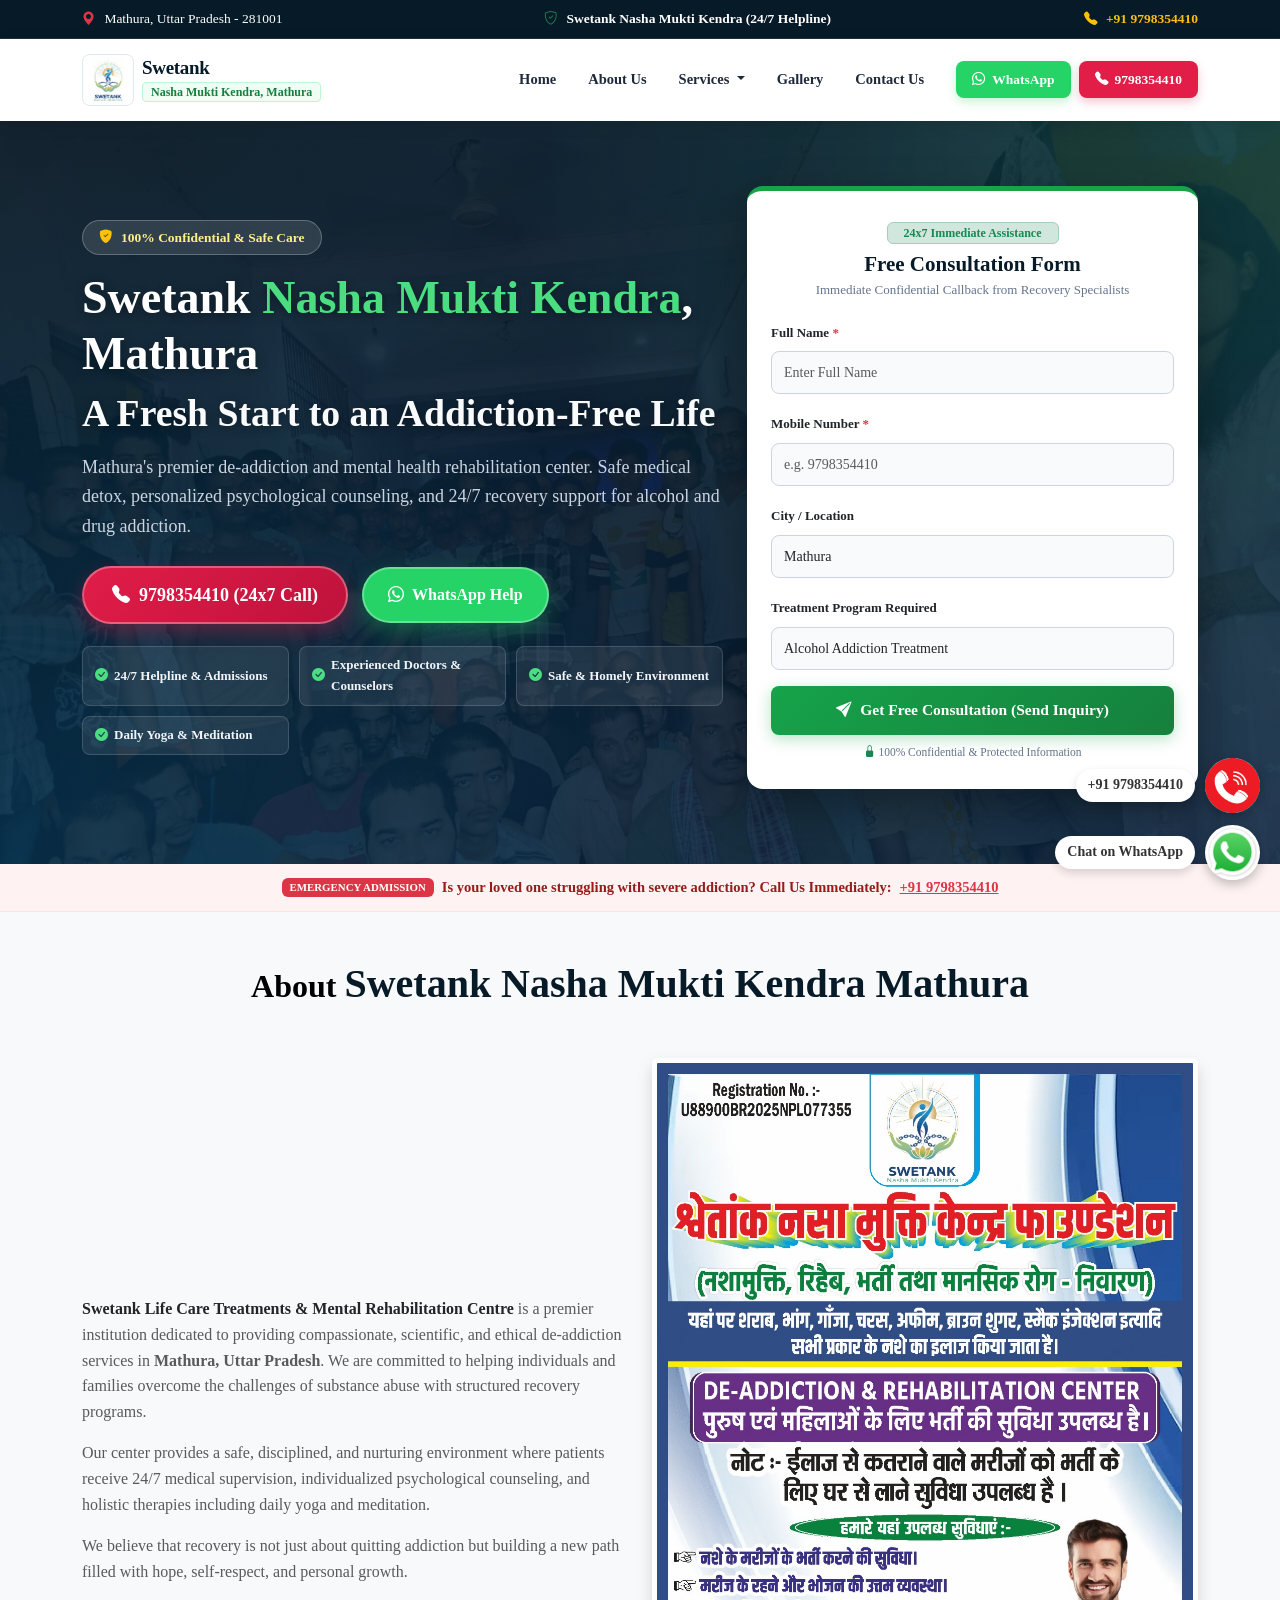
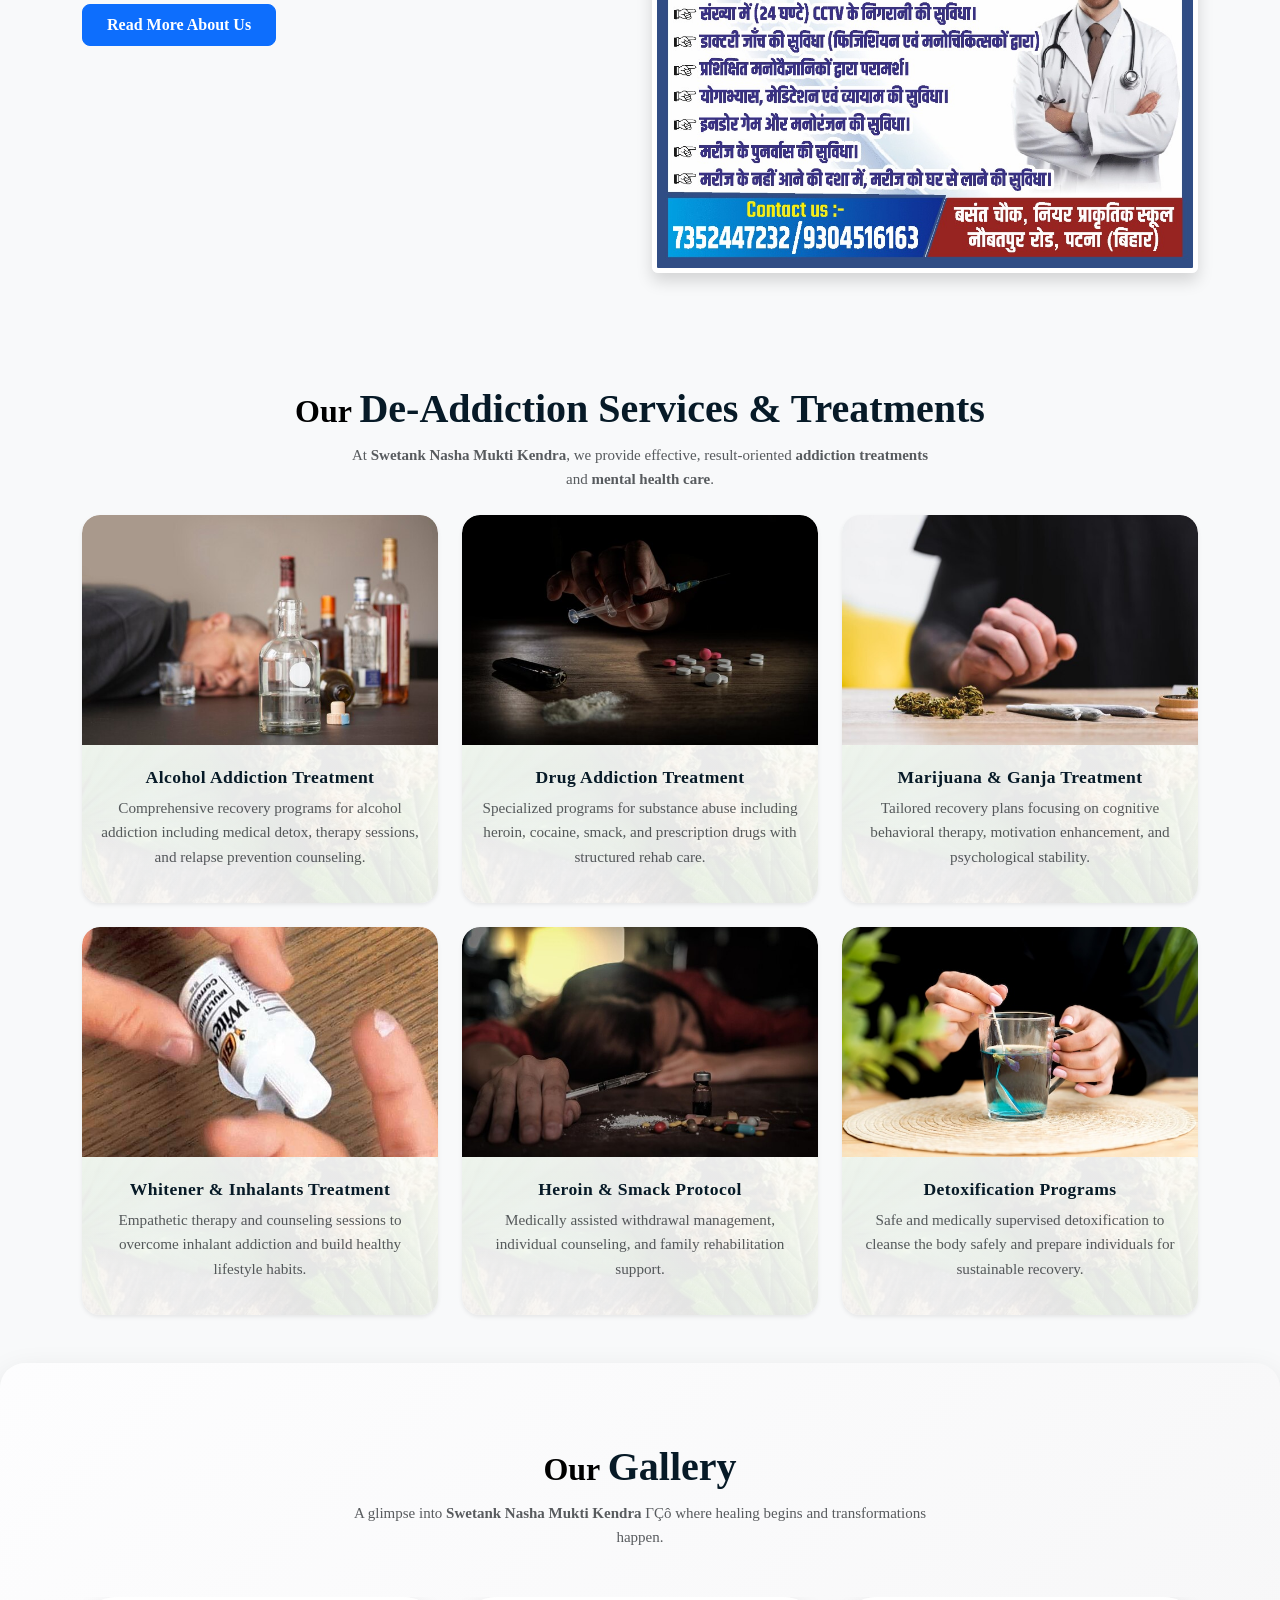
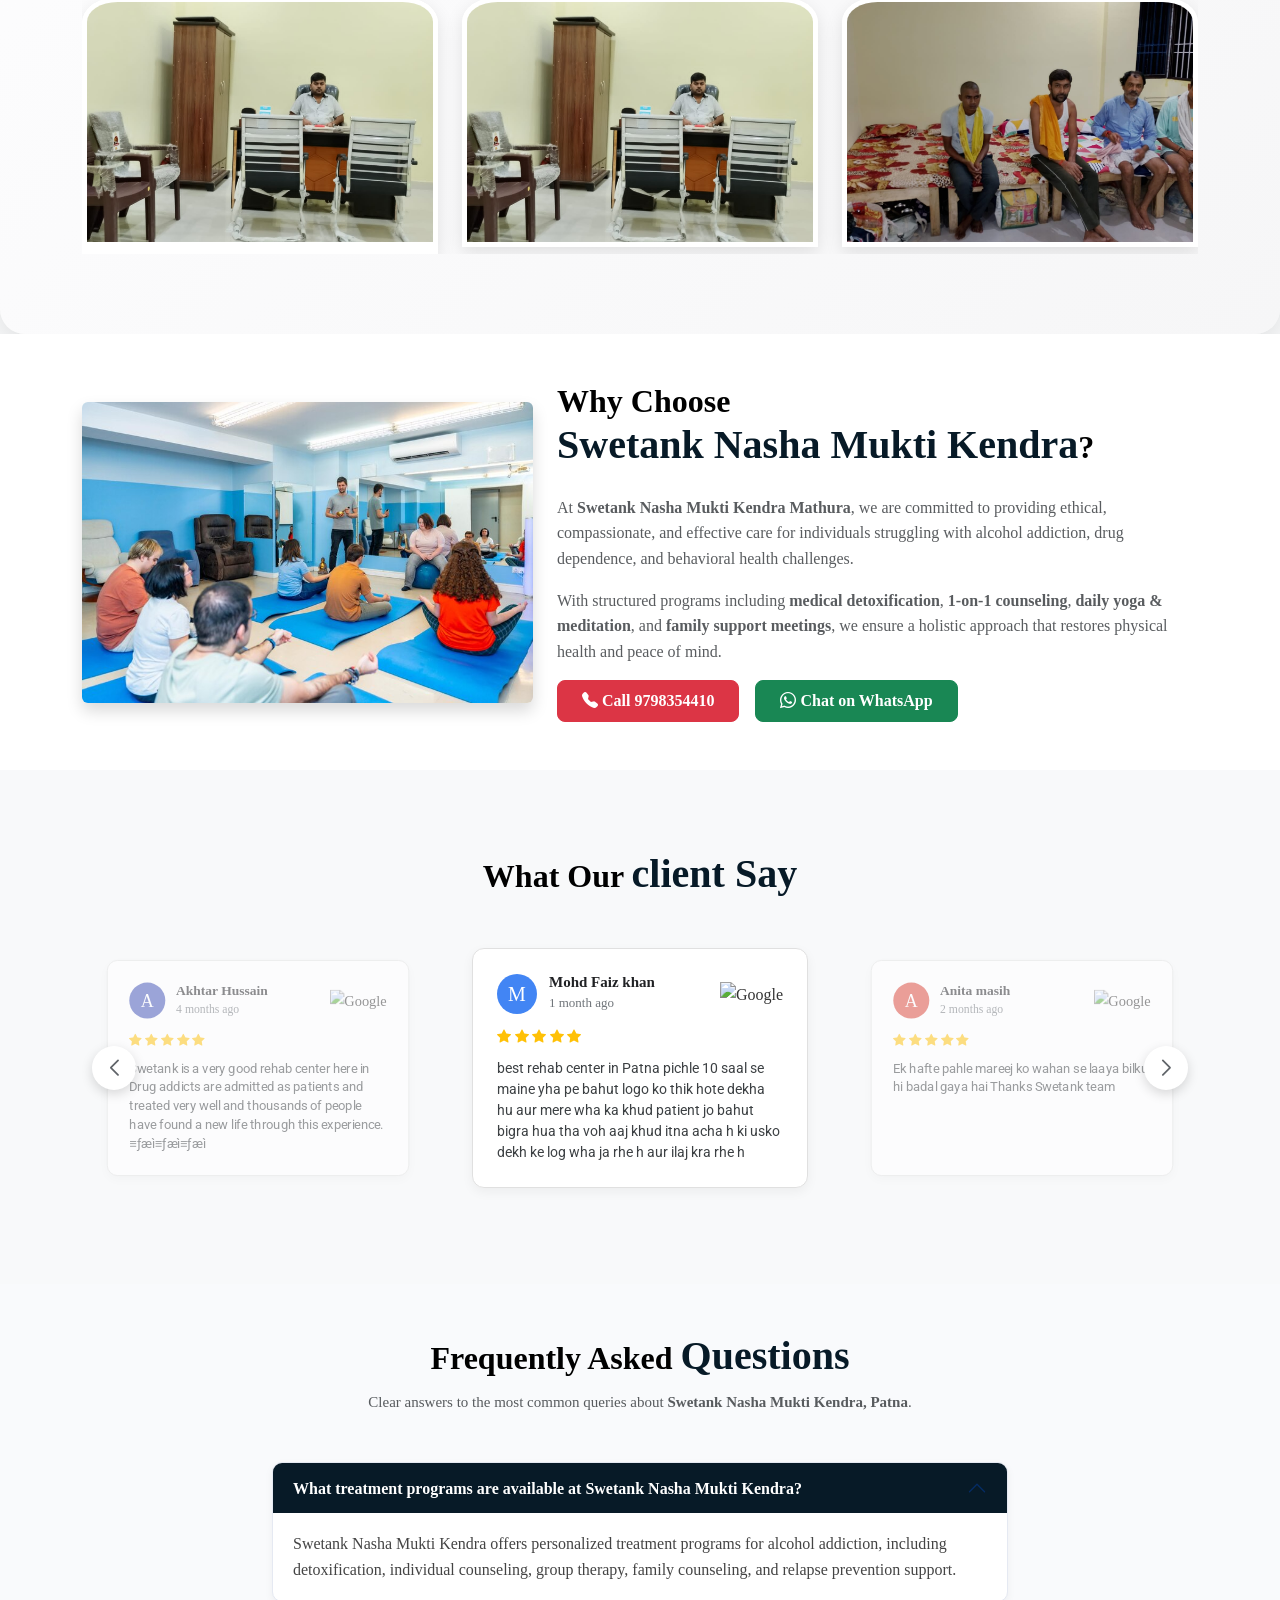
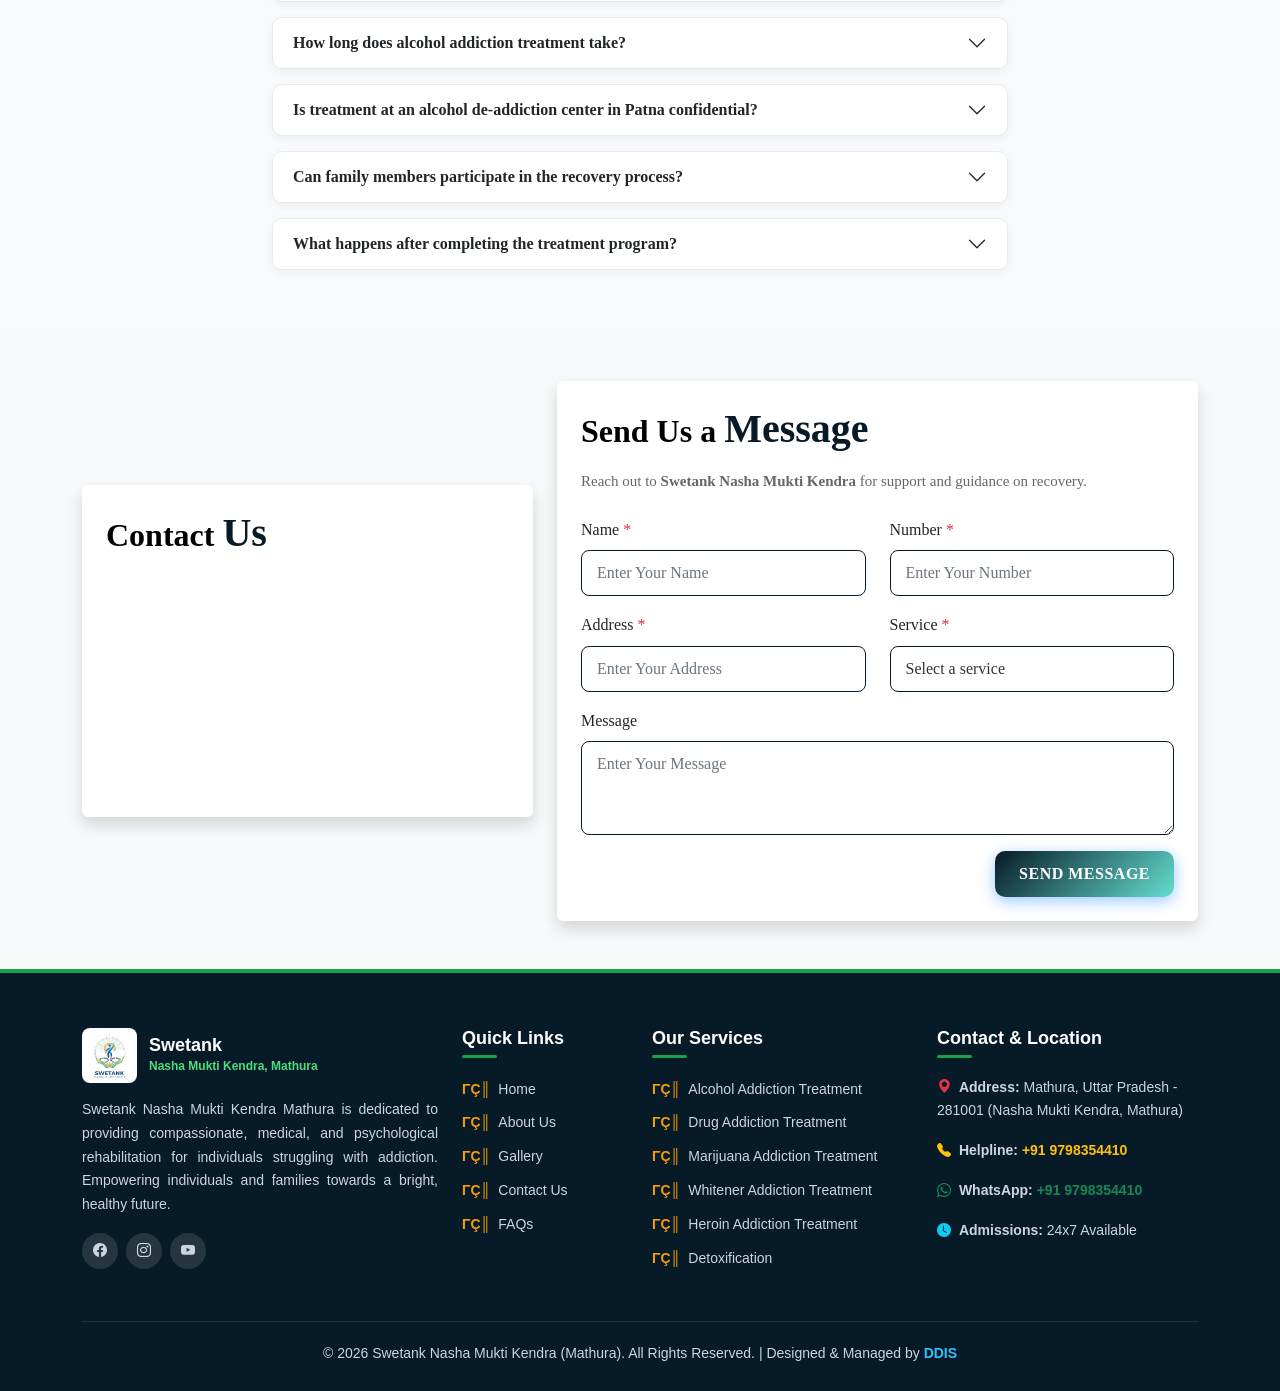
==== commit 5416c6a9: "Convert all website content to 100% clean English and fix character encoding" ====
--- a/index.html
+++ b/index.html
@@ -25,7 +25,7 @@
 
 <!-- Title & SEO Meta -->
 <title>Swetank Nasha Mukti Kendra Mathura | Best De-Addiction & Rehab Center</title>
-<meta name="description" content="Swetank Nasha Mukti Kendra in Mathura offers safe, effective addiction treatment, certified medical detox, psychiatric counseling, and 24/7 recovery helpline: 9798354410." />
+<meta name="description" content="Swetank Nasha Mukti Kendra in Mathura offers trusted addiction treatment, certified medical detox, psychiatric counseling, and 24/7 recovery helpline: 9798354410." />
 <meta name="keywords" content="swetank nasha mukti kendra mathura, nasha mukti kendra mathura, rehab center mathura, de-addiction center mathura, best nasha mukti kendra mathura" />
 <meta name="author" content="Swetank Nasha Mukti Kendra Mathura" />
 <meta name="robots" content="index, follow" />
@@ -35,12 +35,12 @@
 <meta property="og:title" content="Swetank Nasha Mukti Kendra Mathura | Best De-Addiction & Rehab Center">
 <meta property="og:url" content="http://swetanknashamuktikendrafoundation.in/">
 <meta property="og:image" content="assets/images/logo/logo.png">
-<meta property="og:description" content="Swetank Nasha Mukti Kendra in Mathura offers safe, effective addiction treatment, certified medical detox, psychiatric counseling, and 24/7 recovery helpline: 9798354410.">
+<meta property="og:description" content="Swetank Nasha Mukti Kendra in Mathura offers trusted addiction treatment, certified medical detox, psychiatric counseling, and 24/7 recovery helpline: 9798354410.">
 
 <!-- Twitter Meta -->
 <meta name="twitter:card" content="summary_large_image" />
 <meta name="twitter:title" content="Swetank Nasha Mukti Kendra Mathura | Best De-Addiction & Rehab Center" />
-<meta name="twitter:description" content="Swetank Nasha Mukti Kendra in Mathura offers safe, effective addiction treatment, certified medical detox, psychiatric counseling, and 24/7 recovery helpline: 9798354410." />
+<meta name="twitter:description" content="Swetank Nasha Mukti Kendra in Mathura offers trusted addiction treatment, certified medical detox, psychiatric counseling, and 24/7 recovery helpline: 9798354410." />
 <meta name="twitter:image" content="assets/images/logo/logo.png" />
 <meta name="twitter:site" content="@Swetanknashamuktikendra" />
 <!-- Floating Call & WhatsApp Buttons -->
@@ -130,7 +130,7 @@
             position: relative;
             background: linear-gradient(135deg, rgba(7, 26, 39, 0.92) 0%, rgba(10, 37, 64, 0.88) 100%),
                         url('assets/images/banner/1.jpg') center center/cover no-repeat;
-            padding: 60px 0 70px;
+            padding: 65px 0 75px;
             color: #ffffff;
             overflow: hidden;
         }
@@ -159,15 +159,15 @@
             display: inline-flex;
             align-items: center;
             gap: 8px;
-            margin-bottom: 12px;
+            margin-bottom: 15px;
         }
 
         .hero-main-title {
-            font-size: clamp(28px, 4vw, 44px);
+            font-size: clamp(28px, 4.2vw, 46px);
             font-weight: 800;
-            line-height: 1.2;
+            line-height: 1.22;
             color: #ffffff;
-            margin-bottom: 12px;
+            margin-bottom: 14px;
             text-shadow: 0 2px 10px rgba(0, 0, 0, 0.4);
         }
 
@@ -176,18 +176,18 @@
         }
 
         .hero-sub-text {
-            font-size: clamp(15px, 2vw, 18px);
+            font-size: clamp(15px, 1.8vw, 18px);
             color: #cbd5e1;
-            line-height: 1.6;
-            margin-bottom: 20px;
+            line-height: 1.65;
+            margin-bottom: 24px;
         }
 
         .hero-cta-group {
             display: flex;
             align-items: center;
-            gap: 12px;
+            gap: 14px;
             flex-wrap: wrap;
-            margin-bottom: 20px;
+            margin-bottom: 22px;
         }
 
         .hero-btn-call {
@@ -195,12 +195,12 @@
             color: #ffffff !important;
             font-size: 18px;
             font-weight: 800;
-            padding: 12px 26px;
+            padding: 13px 28px;
             border-radius: 50px;
             text-decoration: none;
             display: inline-flex;
             align-items: center;
-            gap: 8px;
+            gap: 9px;
             box-shadow: 0 8px 20px rgba(225, 29, 72, 0.35);
             border: 2px solid rgba(255, 255, 255, 0.3);
             transition: all 0.3s ease;
@@ -214,9 +214,9 @@
         .hero-btn-wa {
             background: #25D366;
             color: #ffffff !important;
-            font-size: 15px;
+            font-size: 16px;
             font-weight: 700;
-            padding: 12px 22px;
+            padding: 13px 24px;
             border-radius: 50px;
             text-decoration: none;
             display: inline-flex;
@@ -272,14 +272,14 @@
         }
 
         .form-header-title h4 {
-            font-size: 20px;
+            font-size: 21px;
             font-weight: 800;
             color: #071a27;
             margin-bottom: 3px;
         }
 
         .form-header-title p {
-            font-size: 12.5px;
+            font-size: 13px;
             color: #64748b;
             margin-bottom: 0;
         }
@@ -289,7 +289,7 @@
             border: 1.5px solid #cbd5e1;
             border-radius: 8px;
             padding: 10px 12px;
-            font-size: 13.5px;
+            font-size: 14px;
             background: #f8fafc;
         }
 
@@ -304,7 +304,7 @@
             background: linear-gradient(135deg, #16a34a 0%, #15803d 100%);
             color: #ffffff;
             font-weight: 700;
-            font-size: 15px;
+            font-size: 15.5px;
             border-radius: 8px;
             padding: 12px;
             border: none;
@@ -328,7 +328,7 @@
             border-bottom: 1px solid #fee2e2;
             padding: 12px 15px;
             text-align: center;
-            font-size: 14px;
+            font-size: 14.5px;
             color: #991b1b;
             font-weight: 600;
         }
@@ -367,7 +367,7 @@
     .navbar {
         transition: all 0.3s ease;
         background: #ffffff;
-        padding: 8px 15px;
+        padding: 10px 15px;
     }
 
     .navbar-brand {
@@ -393,18 +393,18 @@
     }
 
     .brand-main-title {
-        font-size: 18px;
+        font-size: 19px;
         font-weight: 800;
         color: #071a27;
         letter-spacing: -0.3px;
     }
 
-    .brand-hindi-badge {
+    .brand-sub-badge {
         color: #15803d;
-        font-weight: 800;
+        font-weight: 700;
         font-size: 12px;
         background: #f0fdf4;
-        padding: 1px 7px;
+        padding: 2px 8px;
         border-radius: 4px;
         border: 1px solid #bbf7d0;
         display: inline-block;
@@ -532,12 +532,12 @@
 <header>
     <nav class="navbar navbar-expand-lg">
         <div class="container">
-            <!-- 1. Logo & Formatted Nasha Mukti Kendra Text -->
-            <a class="navbar-brand me-auto gap-2" href="">
+            <!-- 1. Logo & Formatted English Title -->
+            <a class="navbar-brand me-auto gap-2" href="index.html">
                 <img src="assets/images/logo/logo.jpg" alt="Swetank Nasha Mukti Kendra Logo" class="brand-logo-img">
                 <div class="brand-text-wrapper text-start">
                     <span class="brand-main-title">Swetank</span>
-                    <span class="brand-hindi-badge">αñ¿αñ╢αñ╛ αñ«αÑüαñòαÑìαññαñ┐ αñòαÑçαñéαñªαÑìαñ░, αñ«αñÑαÑüαñ░αñ╛</span>
+                    <span class="brand-sub-badge">Nasha Mukti Kendra, Mathura</span>
                 </div>
             </a>
 
@@ -561,28 +561,28 @@
             <!-- Menu Links & Desktop CTA Buttons -->
             <div class="collapse navbar-collapse justify-content-end" id="navbarNav">
                 <ul class="navbar-nav align-items-lg-center me-lg-3">
-                    <li class="nav-item"><a class="nav-link" href="">Home</a></li>
-                    <li class="nav-item"><a class="nav-link" href="about-us.php">About Us</a></li>
+                    <li class="nav-item"><a class="nav-link" href="index.html">Home</a></li>
+                    <li class="nav-item"><a class="nav-link" href="about-us.html">About Us</a></li>
 
                     <li class="nav-item dropdown">
                         <a class="nav-link dropdown-toggle" href="#" id="servicesDropdown" role="button" data-bs-toggle="dropdown" aria-expanded="false">
                             Services
                         </a>
                         <ul class="dropdown-menu" aria-labelledby="servicesDropdown">
-                            <li><a class="dropdown-item" href="services/alcohol-addiction.php">Alcohol Addiction Treatment</a></li>
-                            <li><a class="dropdown-item" href="services/drugs-addiction.php">Drug Addiction Treatment</a></li>
-                            <li><a class="dropdown-item" href="services/marijuana-addiction.php">Marijuana Addiction Treatment</a></li>
-                            <li><a class="dropdown-item" href="services/whitener-addiction.php">Whitener Addiction Treatment</a></li>
-                            <li><a class="dropdown-item" href="services/heroin-addiction.php">Heroin Addiction Treatment</a></li>
-                            <li><a class="dropdown-item" href="services/cocaine-addiction.php">Cocaine Addiction Treatment</a></li>
-                            <li><a class="dropdown-item" href="services/detoxification.php">Detoxification Treatment</a></li>
-                            <li><a class="dropdown-item" href="services/depression-treatment.php">Depression Treatment</a></li>
-                            <li><a class="dropdown-item" href="services/mental-health.php">Mental Health Treatment</a></li>
+                            <li><a class="dropdown-item" href="services/alcohol-addiction.html">Alcohol Addiction Treatment</a></li>
+                            <li><a class="dropdown-item" href="services/drugs-addiction.html">Drug Addiction Treatment</a></li>
+                            <li><a class="dropdown-item" href="services/marijuana-addiction.html">Marijuana Addiction Treatment</a></li>
+                            <li><a class="dropdown-item" href="services/whitener-addiction.html">Whitener Addiction Treatment</a></li>
+                            <li><a class="dropdown-item" href="services/heroin-addiction.html">Heroin Addiction Treatment</a></li>
+                            <li><a class="dropdown-item" href="services/cocaine-addiction.html">Cocaine Addiction Treatment</a></li>
+                            <li><a class="dropdown-item" href="services/detoxification.html">Detoxification Treatment</a></li>
+                            <li><a class="dropdown-item" href="services/depression-treatment.html">Depression Treatment</a></li>
+                            <li><a class="dropdown-item" href="services/mental-health.html">Mental Health Treatment</a></li>
                         </ul>
                     </li>
 
-                    <li class="nav-item"><a class="nav-link" href="gallery.php">Gallery</a></li>
-                    <li class="nav-item"><a class="nav-link" href="contact-us.php">Contact Us</a></li>
+                    <li class="nav-item"><a class="nav-link" href="gallery.html">Gallery</a></li>
+                    <li class="nav-item"><a class="nav-link" href="contact-us.html">Contact Us</a></li>
                 </ul>
 
                 <div class="d-none d-lg-flex align-items-center gap-2">
@@ -609,13 +609,13 @@
                     </div>
                     
                     <h1 class="hero-main-title">
-                        Swetank <span class="text-highlight">αñ¿αñ╢αñ╛ αñ«αÑüαñòαÑìαññαñ┐ αñòαÑçαñéαñªαÑìαñ░</span>, αñ«αñÑαÑüαñ░αñ╛
+                        Swetank <span class="text-highlight">Nasha Mukti Kendra</span>, Mathura
                         <br>
-                        <span style="font-size: 0.85em; font-weight: 700;">A Fresh Start to an Addiction-Free Life</span>
+                        <span style="font-size: 0.82em; font-weight: 700; color: #f8fafc;">A Fresh Start to an Addiction-Free Life</span>
                     </h1>
                     
                     <p class="hero-sub-text">
-                        αñ«αñÑαÑüαñ░αñ╛ αñòαñ╛ αñ╡αñ┐αñ╢αÑìαñ╡αñ╕αñ¿αÑÇαñ» αñ¿αñ╢αñ╛ αñ«αÑüαñòαÑìαññαñ┐ αñÅαñ╡αñé αñ¬αÑüαñ¿αñ░αÑìαñ╡αñ╛αñ╕ αñ«αñ╛αñ░αÑìαñùαñªαñ░αÑìαñ╢αñ¿ αñòαÑçαñéαñªαÑìαñ░αÑñ αñ╢αñ░αñ╛αñ¼, αñíαÑìαñ░αñùαÑìαñ╕ αñÅαñ╡αñé αñ«αñ╛αñ¿αñ╕αñ┐αñò αññαñ¿αñ╛αñ╡ αñ╕αÑç αñ╕αÑüαñ░αñòαÑìαñ╖αñ┐αññ αñ╡ αñ╕αÑìαñÑαñ╛αñ»αÑÇ αñ«αÑüαñòαÑìαññαñ┐αÑñ 24/7 αñ«αÑçαñíαñ┐αñòαñ▓ αñ¬αñ░αñ╛αñ«αñ░αÑìαñ╢ αñ╡ αñ«αñ¿αÑïαñ╡αÑêαñ£αÑìαñ₧αñ╛αñ¿αñ┐αñò αñªαÑçαñûαñ¡αñ╛αñ▓αÑñ
+                        Mathura's premier de-addiction and mental health rehabilitation center. Safe medical detox, personalized psychological counseling, and 24/7 recovery support for alcohol and drug addiction.
                     </p>
 
                     <div class="hero-cta-group">
@@ -632,13 +632,13 @@
                             <i class="bi bi-check-circle-fill"></i> 24/7 Helpline &amp; Admissions
                         </div>
                         <div class="hero-badge-pill">
-                            <i class="bi bi-check-circle-fill"></i> Experienced Counselors
+                            <i class="bi bi-check-circle-fill"></i> Experienced Doctors &amp; Counselors
                         </div>
                         <div class="hero-badge-pill">
                             <i class="bi bi-check-circle-fill"></i> Safe &amp; Homely Environment
                         </div>
                         <div class="hero-badge-pill">
-                            <i class="bi bi-check-circle-fill"></i> Yoga &amp; Mind Healing
+                            <i class="bi bi-check-circle-fill"></i> Daily Yoga &amp; Meditation
                         </div>
                     </div>
                 </div>
@@ -648,44 +648,45 @@
                     <div class="hero-form-box">
                         <div class="form-header-title">
                             <span class="badge bg-success-subtle text-success border border-success-subtle px-3 py-1 mb-2">24x7 Immediate Assistance</span>
-                            <h4>αñ¿αñ┐αñâαñ╢αÑüαñ▓αÑìαñò αñ¬αñ░αñ╛αñ«αñ░αÑìαñ╢ αñ½αÑëαñ░αÑìαñ«</h4>
-                            <p>Immediate Confidential Callback from Specialists</p>
+                            <h4>Free Consultation Form</h4>
+                            <p>Immediate Confidential Callback from Recovery Specialists</p>
                         </div>
 
                         <form id="heroQuickForm" onsubmit="handleHeroFormSubmit(event)">
                             <div class="mb-3">
-                                <label for="hname" class="form-label fw-semibold text-dark" style="font-size: 13px;">Full Name / αñåαñ¬αñòαñ╛ αñ¿αñ╛αñ« <span class="text-danger">*</span></label>
+                                <label for="hname" class="form-label fw-semibold text-dark" style="font-size: 13px;">Full Name <span class="text-danger">*</span></label>
                                 <input type="text" class="form-control" id="hname" placeholder="Enter Full Name" required>
                             </div>
 
                             <div class="mb-3">
-                                <label for="hphone" class="form-label fw-semibold text-dark" style="font-size: 13px;">Mobile Number / αñ«αÑïαñ¼αñ╛αñçαñ▓ αñ¿αñéαñ¼αñ░ <span class="text-danger">*</span></label>
-                                <input type="tel" class="form-control" id="hphone" placeholder="αñëαñªαñ╛. 9798354410" pattern="[0-9]{10}" required>
+                                <label for="hphone" class="form-label fw-semibold text-dark" style="font-size: 13px;">Mobile Number <span class="text-danger">*</span></label>
+                                <input type="tel" class="form-control" id="hphone" placeholder="e.g. 9798354410" pattern="[0-9]{10}" required>
                             </div>
 
                             <div class="mb-3">
-                                <label for="hcity" class="form-label fw-semibold text-dark" style="font-size: 13px;">City / αñ╢αñ╣αñ░ (Location)</label>
+                                <label for="hcity" class="form-label fw-semibold text-dark" style="font-size: 13px;">City / Location</label>
                                 <input type="text" class="form-control" id="hcity" placeholder="Mathura, UP" value="Mathura">
                             </div>
 
                             <div class="mb-3">
-                                <label for="hservice" class="form-label fw-semibold text-dark" style="font-size: 13px;">Treatment Required / αñ╕αÑçαñ╡αñ╛ αñÜαñ»αñ¿</label>
+                                <label for="hservice" class="form-label fw-semibold text-dark" style="font-size: 13px;">Treatment Program Required</label>
                                 <select class="form-select" id="hservice">
-                                    <option value="Alcohol Addiction Treatment">Alcohol / αñ╢αñ░αñ╛αñ¼ αñ¿αñ╢αñ╛ αñ«αÑüαñòαÑìαññαñ┐</option>
-                                    <option value="Drugs Addiction Treatment">Drugs / αñíαÑìαñ░αñùαÑìαñ╕ αñ╡ αñ╕αÑìαñ«αÑêαñò</option>
-                                    <option value="Marijuana Addiction Treatment">Marijuana &amp; Ganja / αñùαñ╛αñéαñ£αñ╛</option>
-                                    <option value="Whitener Addiction Treatment">Whitener &amp; Inhalants / αñ╡αÑìαñ╣αñ╛αñçαñƒαñ¿αñ░</option>
-                                    <option value="Heroin Addiction Treatment">Heroin / αñ╣αÑçαñ░αÑïαñçαñ¿</option>
-                                    <option value="Psychological & Family Counseling">Family Counseling / αñ¬αñ░αñ╛αñ«αñ░αÑìαñ╢</option>
+                                    <option value="Alcohol Addiction Treatment">Alcohol Addiction Treatment</option>
+                                    <option value="Drugs Addiction Treatment">Drugs &amp; Substance Addiction</option>
+                                    <option value="Marijuana Addiction Treatment">Marijuana / Ganja Treatment</option>
+                                    <option value="Whitener Addiction Treatment">Whitener &amp; Inhalants Treatment</option>
+                                    <option value="Heroin Addiction Treatment">Heroin &amp; Opioids Recovery</option>
+                                    <option value="Psychological & Family Counseling">Psychological &amp; Family Counseling</option>
+                                    <option value="Detoxification Program">Medical Detoxification Program</option>
                                 </select>
                             </div>
 
                             <button type="submit" class="btn-submit-hero-form">
-                                <i class="bi bi-send-fill"></i> αññαÑüαñ░αñéαññ αñ¬αñ░αñ╛αñ«αñ░αÑìαñ╢ αñ¬αÑìαñ░αñ╛αñ¬αÑìαññ αñòαñ░αÑçαñé (Send Inquiry)
+                                <i class="bi bi-send-fill"></i> Get Free Consultation (Send Inquiry)
                             </button>
 
                             <div class="text-center mt-2" style="font-size: 11.5px; color: #64748b;">
-                                <i class="bi bi-lock-fill text-success"></i> 100% Confidential &amp; Safe Guidance
+                                <i class="bi bi-lock-fill text-success"></i> 100% Confidential &amp; Protected Information
                             </div>
                         </form>
                     </div>
@@ -699,7 +700,7 @@
     <div class="emergency-banner">
         <div class="container d-flex justify-content-center align-items-center flex-wrap gap-2">
             <span class="badge bg-danger text-white text-uppercase px-2 py-1">Emergency Admission</span>
-            <span>αñòαÑìαñ»αñ╛ αñåαñ¬αñòαñ╛ αñòαÑïαñê αñàαñ¬αñ¿αñ╛ αñùαñéαñ¡αÑÇαñ░ αñ¿αñ╢αÑç αñòαÑÇ αñ╕αñ«αñ╕αÑìαñ»αñ╛ αñ╕αÑç αñ¬αÑÇαñíαñ╝αñ┐αññ αñ╣αÑê? αññαÑüαñ░αñéαññ αñòαÑëαñ▓ αñòαñ░αÑçαñé:</span>
+            <span>Is your loved one struggling with severe addiction? Call Us Immediately:</span>
             <a href="tel:+919798354410" class="text-danger fw-bold text-decoration-underline">+91 9798354410</a>
         </div>
     </div>
@@ -727,14 +728,14 @@
                     </p>
 
                     <div class="py-1">
-                        <a href="about-us.php" class="btn btn-primary fw-bold px-4 py-2" style="border-radius: 8px;">
+                        <a href="about-us.html" class="btn btn-primary fw-bold px-4 py-2" style="border-radius: 8px;">
                             Read More About Us
                         </a>
                     </div>
                 </div>
 
                 <div class="col-md-6 mb-3">
-                    <img src="/assets/images/about/1.jpg" alt="Swetank Nasha Mukti Kendra Mathura" class="img-fluid rounded shadow">
+                    <img src="assets/images/about/1.jpg" alt="Swetank Nasha Mukti Kendra Mathura" class="img-fluid rounded shadow">
                 </div>
             </div>
         </div>
@@ -757,9 +758,9 @@
                 <div class="col-md-4">
                     <div class="card service-card h-100 shadow-sm border-0">
                         <div class="card-img-wrapper">
-                            <img src="/assets/images/services/1.jpg" class="card-img-top" alt="Alcohol Addiction Treatment">
+                            <img src="assets/images/services/1.jpg" class="card-img-top" alt="Alcohol Addiction Treatment">
                             <div class="card-overlay">
-                                <a href="services/alcohol-addiction.php" class="btn btn-overlay">Read More</a>
+                                <a href="services/alcohol-addiction.html" class="btn btn-overlay">Read More</a>
                             </div>
                         </div>
                         <div class="card-body">
@@ -773,9 +774,9 @@
                 <div class="col-md-4">
                     <div class="card service-card h-100 shadow-sm border-0">
                         <div class="card-img-wrapper">
-                            <img src="/assets/images/services/2.jpg" class="card-img-top" alt="Drug Addiction Treatment">
+                            <img src="assets/images/services/2.jpg" class="card-img-top" alt="Drug Addiction Treatment">
                             <div class="card-overlay">
-                                <a href="services/drugs-addiction.php" class="btn btn-overlay">Read More</a>
+                                <a href="services/drugs-addiction.html" class="btn btn-overlay">Read More</a>
                             </div>
                         </div>
                         <div class="card-body">
@@ -789,9 +790,9 @@
                 <div class="col-md-4">
                     <div class="card service-card h-100 shadow-sm border-0">
                         <div class="card-img-wrapper">
-                            <img src="/assets/images/services/3.jpg" class="card-img-top" alt="Marijuana Addiction Treatment">
+                            <img src="assets/images/services/3.jpg" class="card-img-top" alt="Marijuana Addiction Treatment">
                             <div class="card-overlay">
-                                <a href="services/marijuana-addiction.php" class="btn btn-overlay">Read More</a>
+                                <a href="services/marijuana-addiction.html" class="btn btn-overlay">Read More</a>
                             </div>
                         </div>
                         <div class="card-body">
@@ -805,9 +806,9 @@
                 <div class="col-md-4">
                     <div class="card service-card h-100 shadow-sm border-0">
                         <div class="card-img-wrapper">
-                            <img src="/assets/images/services/4.jpg" class="card-img-top" alt="Whitener Addiction Treatment">
+                            <img src="assets/images/services/4.jpg" class="card-img-top" alt="Whitener Addiction Treatment">
                             <div class="card-overlay">
-                                <a href="services/whitener-addiction.php" class="btn btn-overlay">Read More</a>
+                                <a href="services/whitener-addiction.html" class="btn btn-overlay">Read More</a>
                             </div>
                         </div>
                         <div class="card-body">
@@ -821,9 +822,9 @@
                 <div class="col-md-4">
                     <div class="card service-card h-100 shadow-sm border-0">
                         <div class="card-img-wrapper">
-                            <img src="/assets/images/services/5.jpg" class="card-img-top" alt="Heroin Addiction Treatment">
+                            <img src="assets/images/services/5.jpg" class="card-img-top" alt="Heroin Addiction Treatment">
                             <div class="card-overlay">
-                                <a href="services/heroin-addiction.php" class="btn btn-overlay">Read More</a>
+                                <a href="services/heroin-addiction.html" class="btn btn-overlay">Read More</a>
                             </div>
                         </div>
                         <div class="card-body">
@@ -837,9 +838,9 @@
                 <div class="col-md-4">
                     <div class="card service-card h-100 shadow-sm border-0">
                         <div class="card-img-wrapper">
-                            <img src="/assets/images/services/7.jpg" class="card-img-top" alt="Detoxification Treatment">
+                            <img src="assets/images/services/7.jpg" class="card-img-top" alt="Detoxification Treatment">
                             <div class="card-overlay">
-                                <a href="services/detoxification.php" class="btn btn-overlay">Read More</a>
+                                <a href="services/detoxification.html" class="btn btn-overlay">Read More</a>
                             </div>
                         </div>
                         <div class="card-body">
@@ -1067,7 +1068,7 @@
         <div class="container">
             <div class="row align-items-center gy-4">
                 <div class="col-md-5">
-                    <img src="/assets/images/about/about.jpg" alt="Why Choose Swetank Nasha Mukti Kendra" class="img-fluid rounded shadow">
+                    <img src="assets/images/about/about.jpg" alt="Why Choose Swetank Nasha Mukti Kendra" class="img-fluid rounded shadow">
                 </div>
 
                 <div class="col-md-7">
@@ -1957,7 +1958,7 @@
                     <img src="assets/images/logo/logo.jpg" alt="Swetank Nasha Mukti Kendra Logo" class="footer-logo">
                     <div>
                         <div class="footer-brand-title">Swetank</div>
-                        <div class="footer-brand-badge">αñ¿αñ╢αñ╛ αñ«αÑüαñòαÑìαññαñ┐ αñòαÑçαñéαñªαÑìαñ░, αñ«αñÑαÑüαñ░αñ╛</div>
+                        <div class="footer-brand-badge">Nasha Mukti Kendra, Mathura</div>
                     </div>
                 </div>
                 <p class="text-justify text-muted-light">
@@ -1974,11 +1975,11 @@
             <div class="col-lg-2 col-md-6">
                 <h3>Quick Links</h3>
                 <ul class="footer-links-list">
-                    <li><a href="">Home</a></li>
-                    <li><a href="about-us.php">About Us</a></li>
-                    <li><a href="gallery.php">Gallery</a></li>
-                    <li><a href="contact-us.php">Contact Us</a></li>
-                    <li><a href="faq.php">FAQs</a></li>
+                    <li><a href="index.html">Home</a></li>
+                    <li><a href="about-us.html">About Us</a></li>
+                    <li><a href="gallery.html">Gallery</a></li>
+                    <li><a href="contact-us.html">Contact Us</a></li>
+                    <li><a href="faq.html">FAQs</a></li>
                 </ul>
             </div>
 
@@ -1986,12 +1987,12 @@
             <div class="col-lg-3 col-md-6">
                 <h3>Our Services</h3>
                 <ul class="footer-links-list">
-                    <li><a href="services/alcohol-addiction.php">Alcohol Addiction Treatment</a></li>
-                    <li><a href="services/drugs-addiction.php">Drug Addiction Treatment</a></li>
-                    <li><a href="services/marijuana-addiction.php">Marijuana Addiction Treatment</a></li>
-                    <li><a href="services/whitener-addiction.php">Whitener Addiction Treatment</a></li>
-                    <li><a href="services/heroin-addiction.php">Heroin Addiction Treatment</a></li>
-                    <li><a href="services/detoxification.php">Detoxification</a></li>
+                    <li><a href="services/alcohol-addiction.html">Alcohol Addiction Treatment</a></li>
+                    <li><a href="services/drugs-addiction.html">Drug Addiction Treatment</a></li>
+                    <li><a href="services/marijuana-addiction.html">Marijuana Addiction Treatment</a></li>
+                    <li><a href="services/whitener-addiction.html">Whitener Addiction Treatment</a></li>
+                    <li><a href="services/heroin-addiction.html">Heroin Addiction Treatment</a></li>
+                    <li><a href="services/detoxification.html">Detoxification</a></li>
                 </ul>
             </div>
 
@@ -2000,7 +2001,7 @@
                 <h3>Contact &amp; Location</h3>
                 <p>
                     <i class="bi bi-geo-alt-fill text-danger me-1"></i>
-                    <strong>Address:</strong> Mathura, Uttar Pradesh - 281001 (αñ¿αñ╢αñ╛ αñ«αÑüαñòαÑìαññαñ┐ αñòαÑçαñéαñªαÑìαñ░, αñ«αñÑαÑüαñ░αñ╛)
+                    <strong>Address:</strong> Mathura, Uttar Pradesh - 281001 (Nasha Mukti Kendra, Mathura)
                 </p> 
                 <p>
                     <i class="bi bi-telephone-fill text-warning me-1"></i>
@@ -2036,14 +2037,14 @@
             const service = document.getElementById('hservice').value;
 
             if(!name || !phone) {
-                alert('αñòαÑâαñ¬αñ»αñ╛ αñàαñ¬αñ¿αñ╛ αñ¿αñ╛αñ« αñöαñ░ αñ«αÑïαñ¼αñ╛αñçαñ▓ αñ¿αñéαñ¼αñ░ αñªαñ░αÑìαñ£ αñòαñ░αÑçαñéαÑñ');
+                alert('Please enter your name and 10-digit mobile number.');
                 return;
             }
 
-            const message = `Hello Swetank Nasha Mukti Kendra Mathura,%0A%0A*New Website Inquiry:*%0A≡ƒæñ *Name:* ${encodeURIComponent(name)}%0A≡ƒô▒ *Phone:* ${encodeURIComponent(phone)}%0A≡ƒôì *City:* ${encodeURIComponent(city)}%0A≡ƒ⌐║ *Service:* ${encodeURIComponent(service)}`;
+            const message = `Hello Swetank Nasha Mukti Kendra Mathura,%0A%0A*New Website Consultation Inquiry:*%0A≡ƒæñ *Name:* ${encodeURIComponent(name)}%0A≡ƒô▒ *Phone:* ${encodeURIComponent(phone)}%0A≡ƒôì *City:* ${encodeURIComponent(city)}%0A≡ƒ⌐║ *Service:* ${encodeURIComponent(service)}`;
             
             window.open(`https://wa.me/919798354410?text=${message}`, '_blank');
-            alert('αñºαñ¿αÑìαñ»αñ╡αñ╛αñª! αñåαñ¬αñòαÑÇ αñçαñ¿αÑìαñòαÑìαñ╡αñ╛αñ»αñ░αÑÇ αñ¬αÑìαñ░αñ╛αñ¬αÑìαññ αñ╣αÑï αñùαñê αñ╣αÑêαÑñ αñ╣αñ«αñ╛αñ░αÑÇ αñƒαÑÇαñ« αñåαñ¬αñ╕αÑç αñ£αñ▓αÑìαñª αñ╕αñéαñ¬αñ░αÑìαñò αñòαñ░αÑçαñùαÑÇαÑñ');
+            alert('Thank you! Your inquiry has been submitted. Our team will contact you shortly.');
             document.getElementById('heroQuickForm').reset();
         }
     </script>
